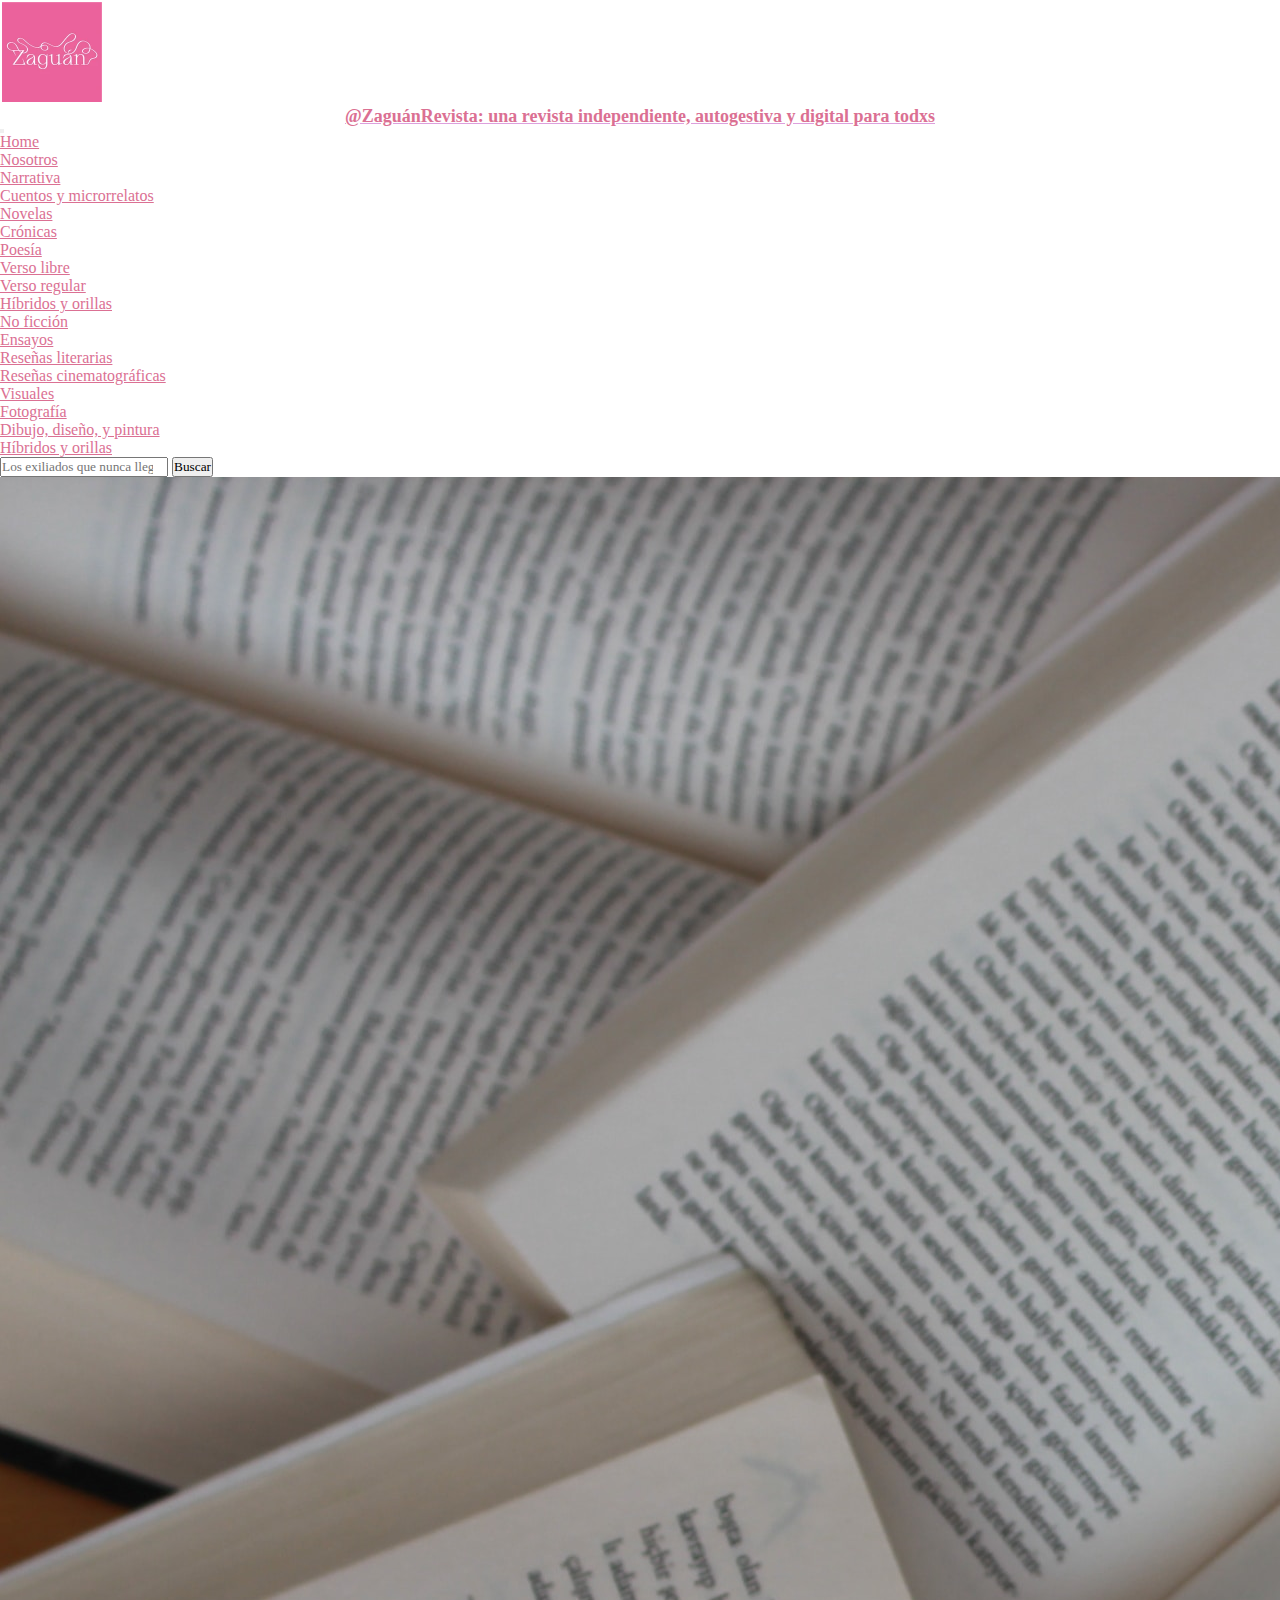
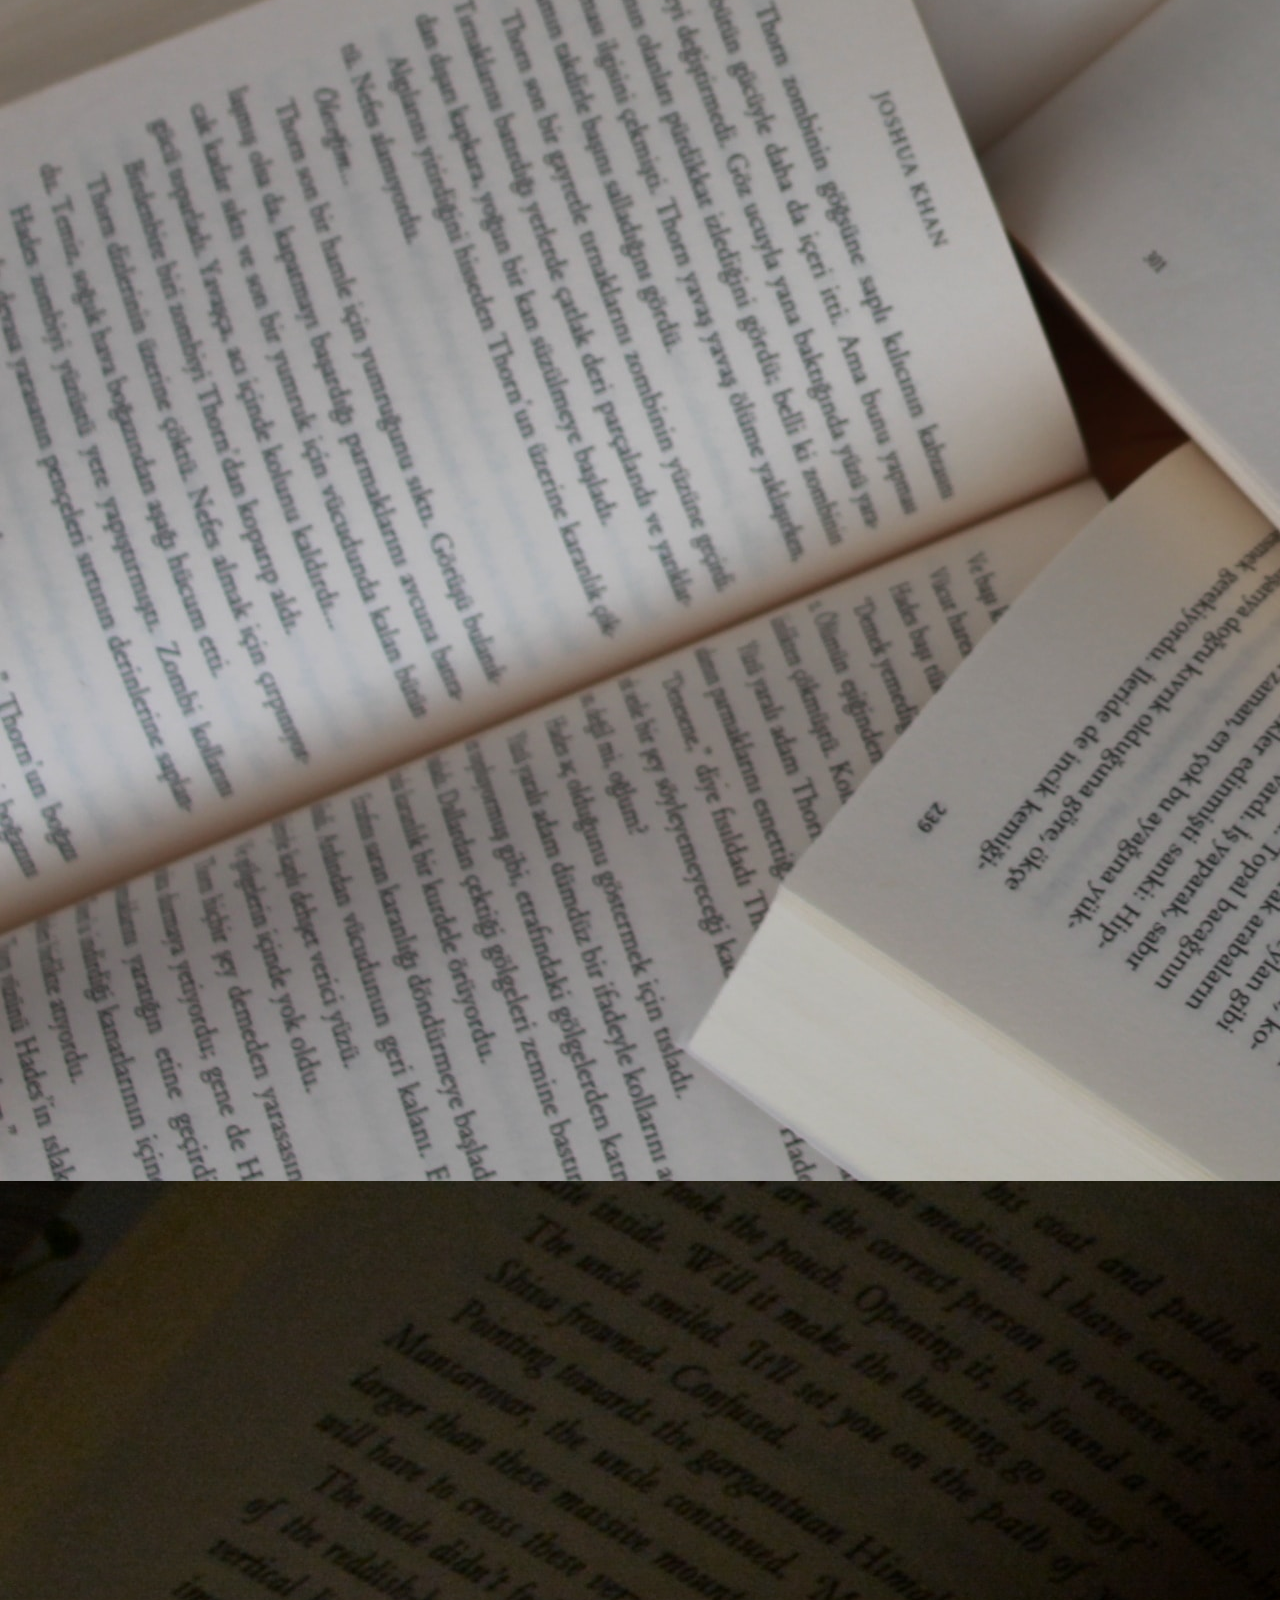
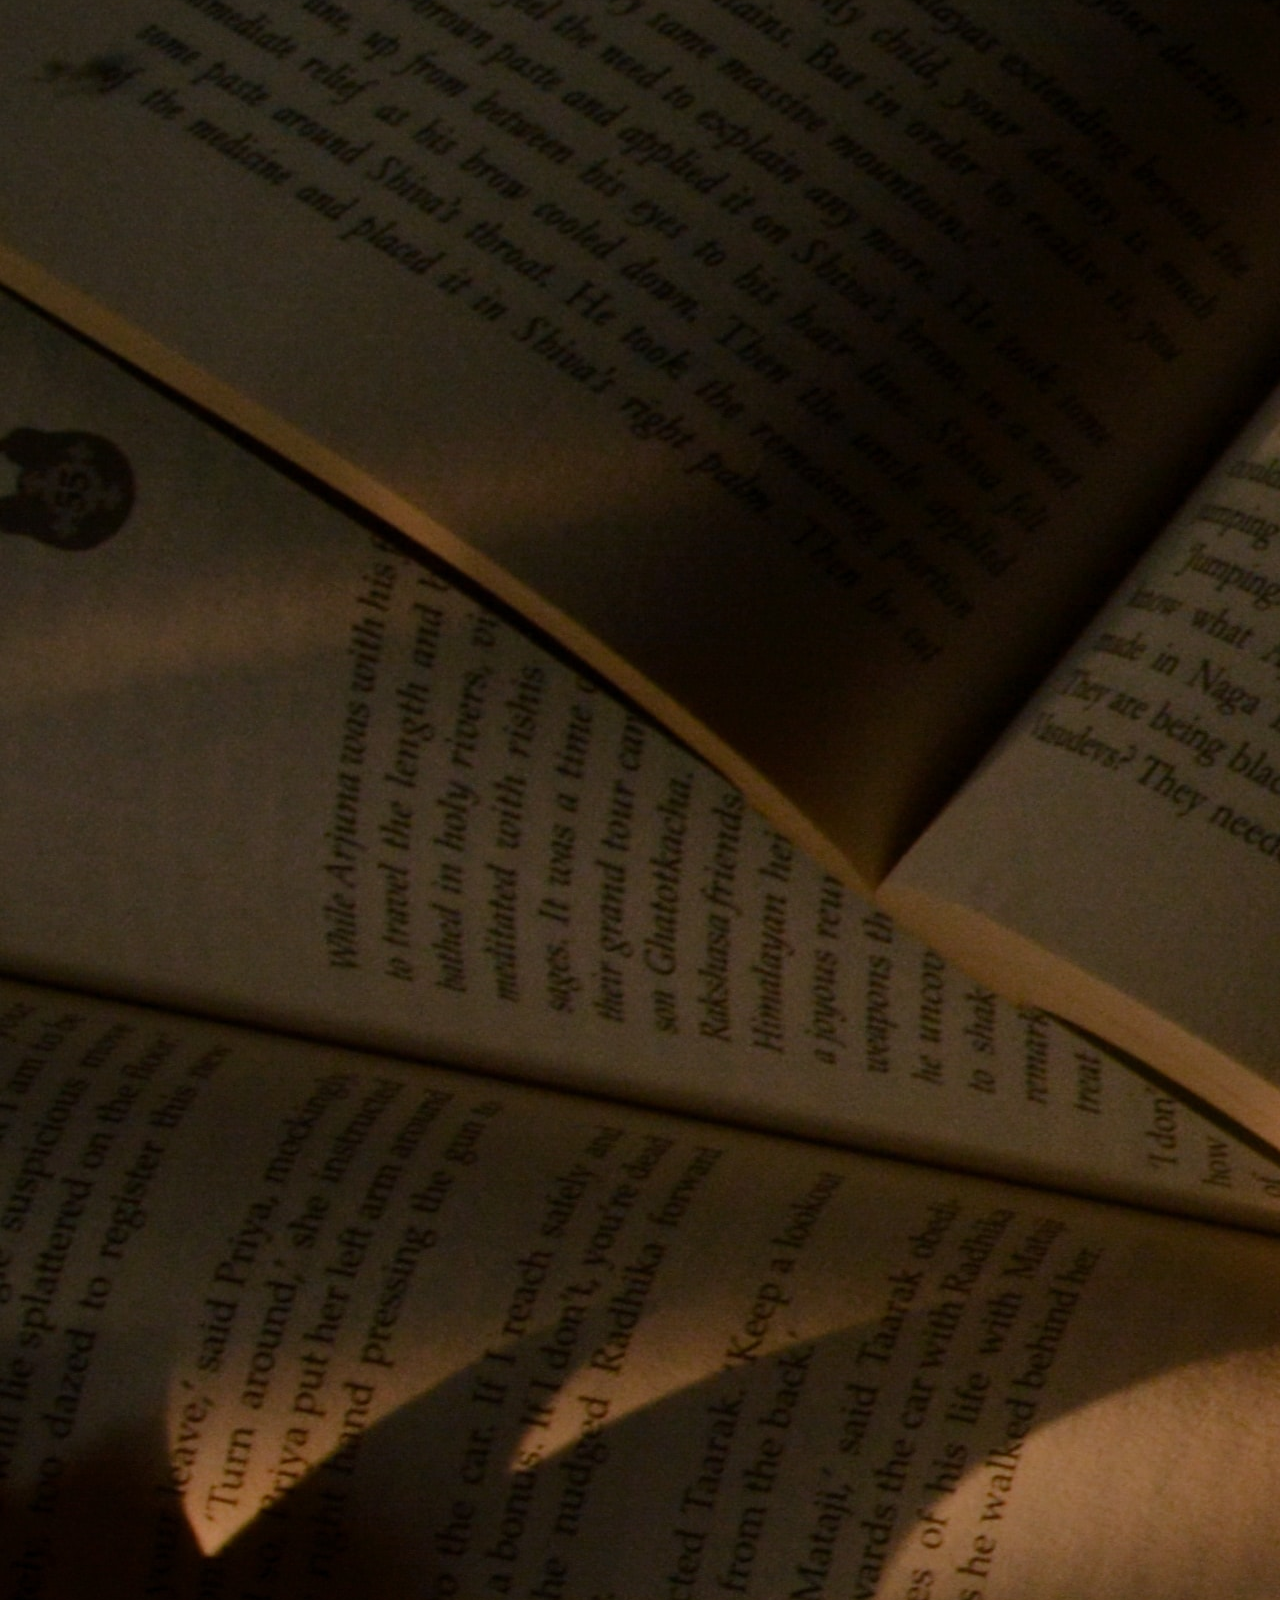
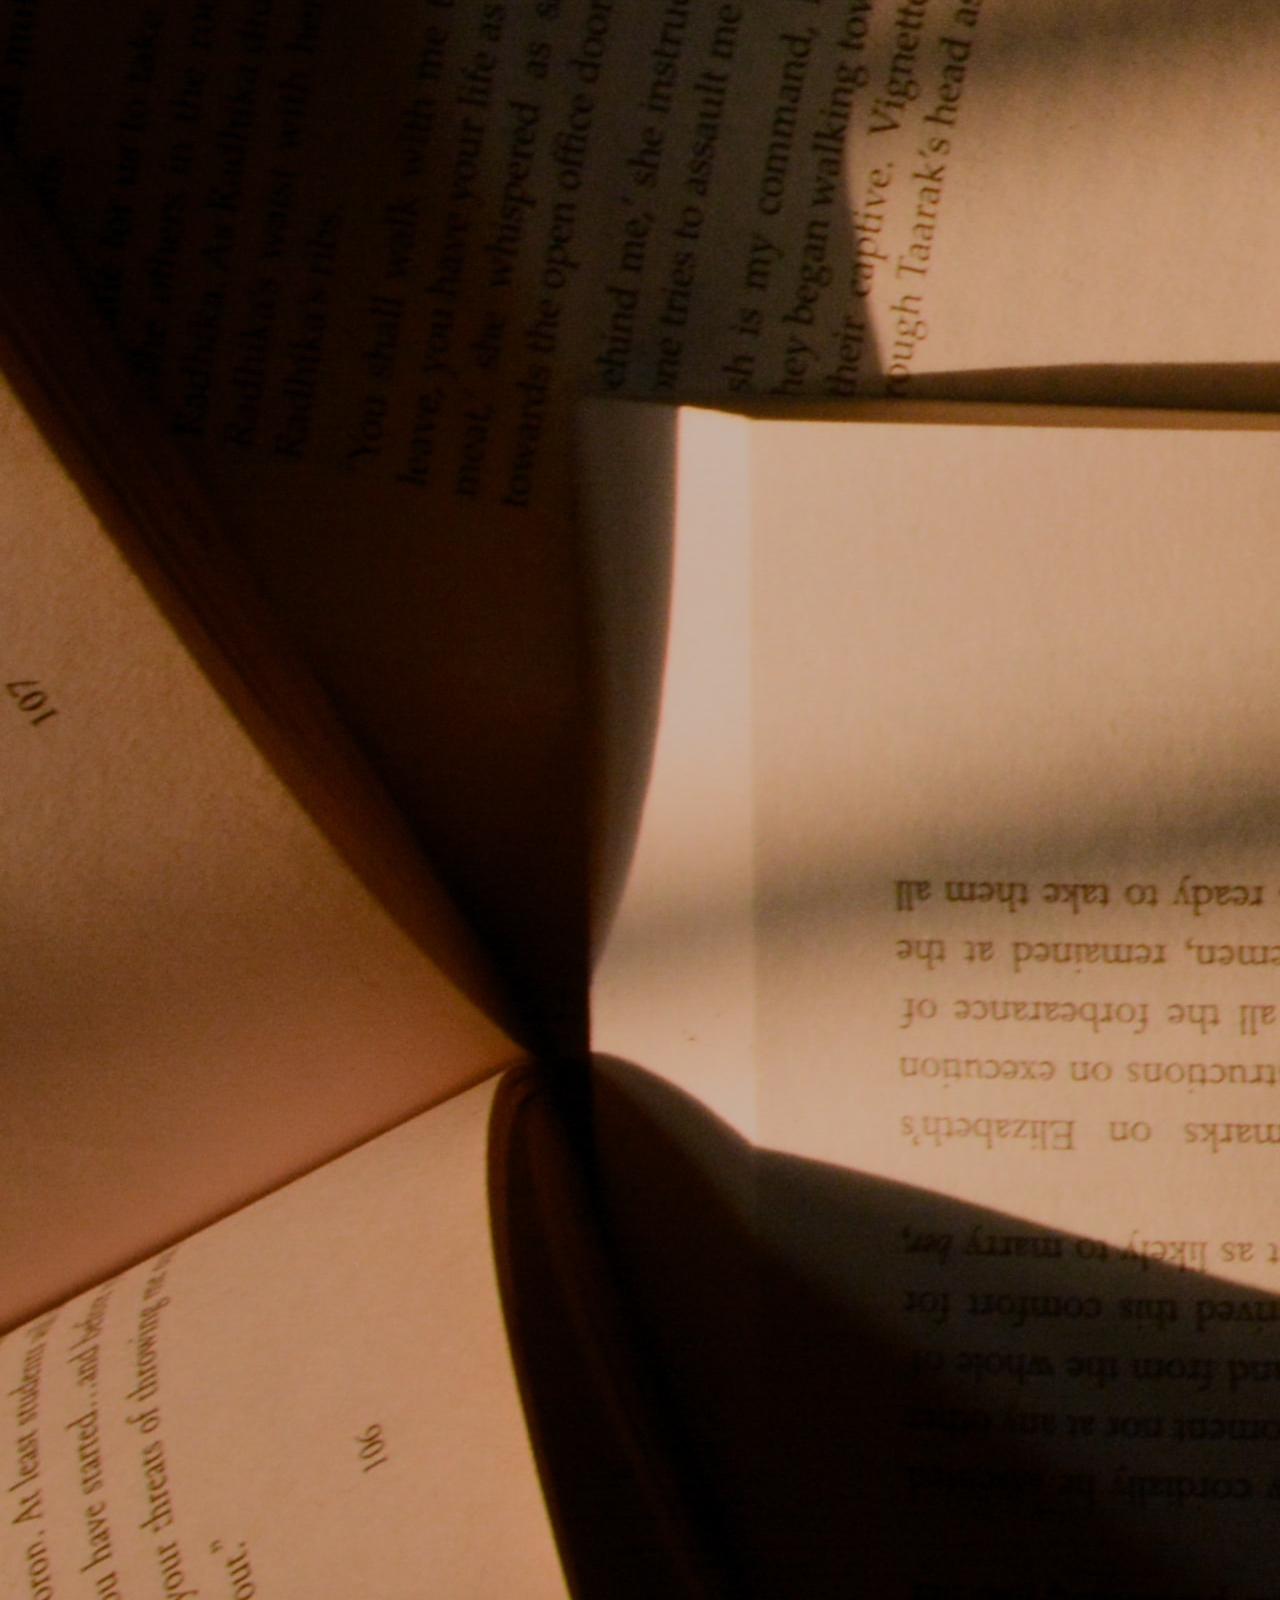
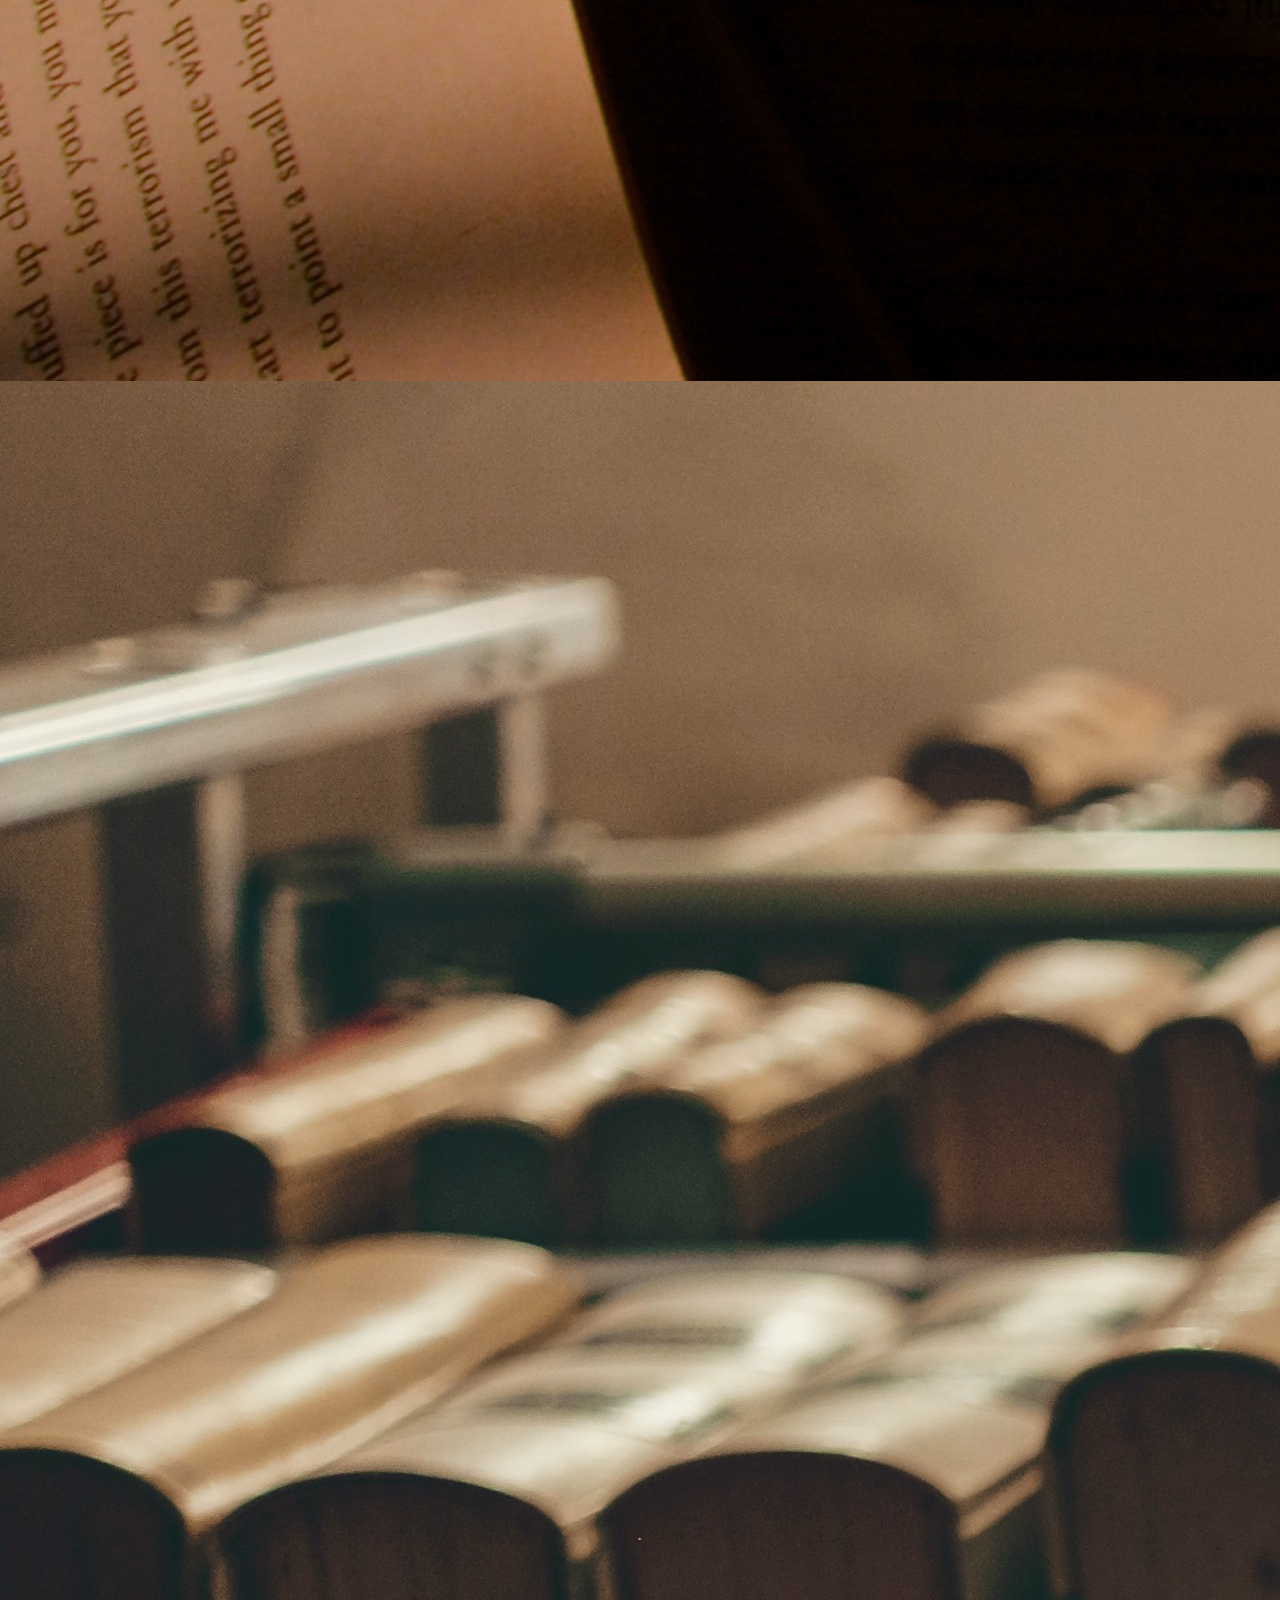
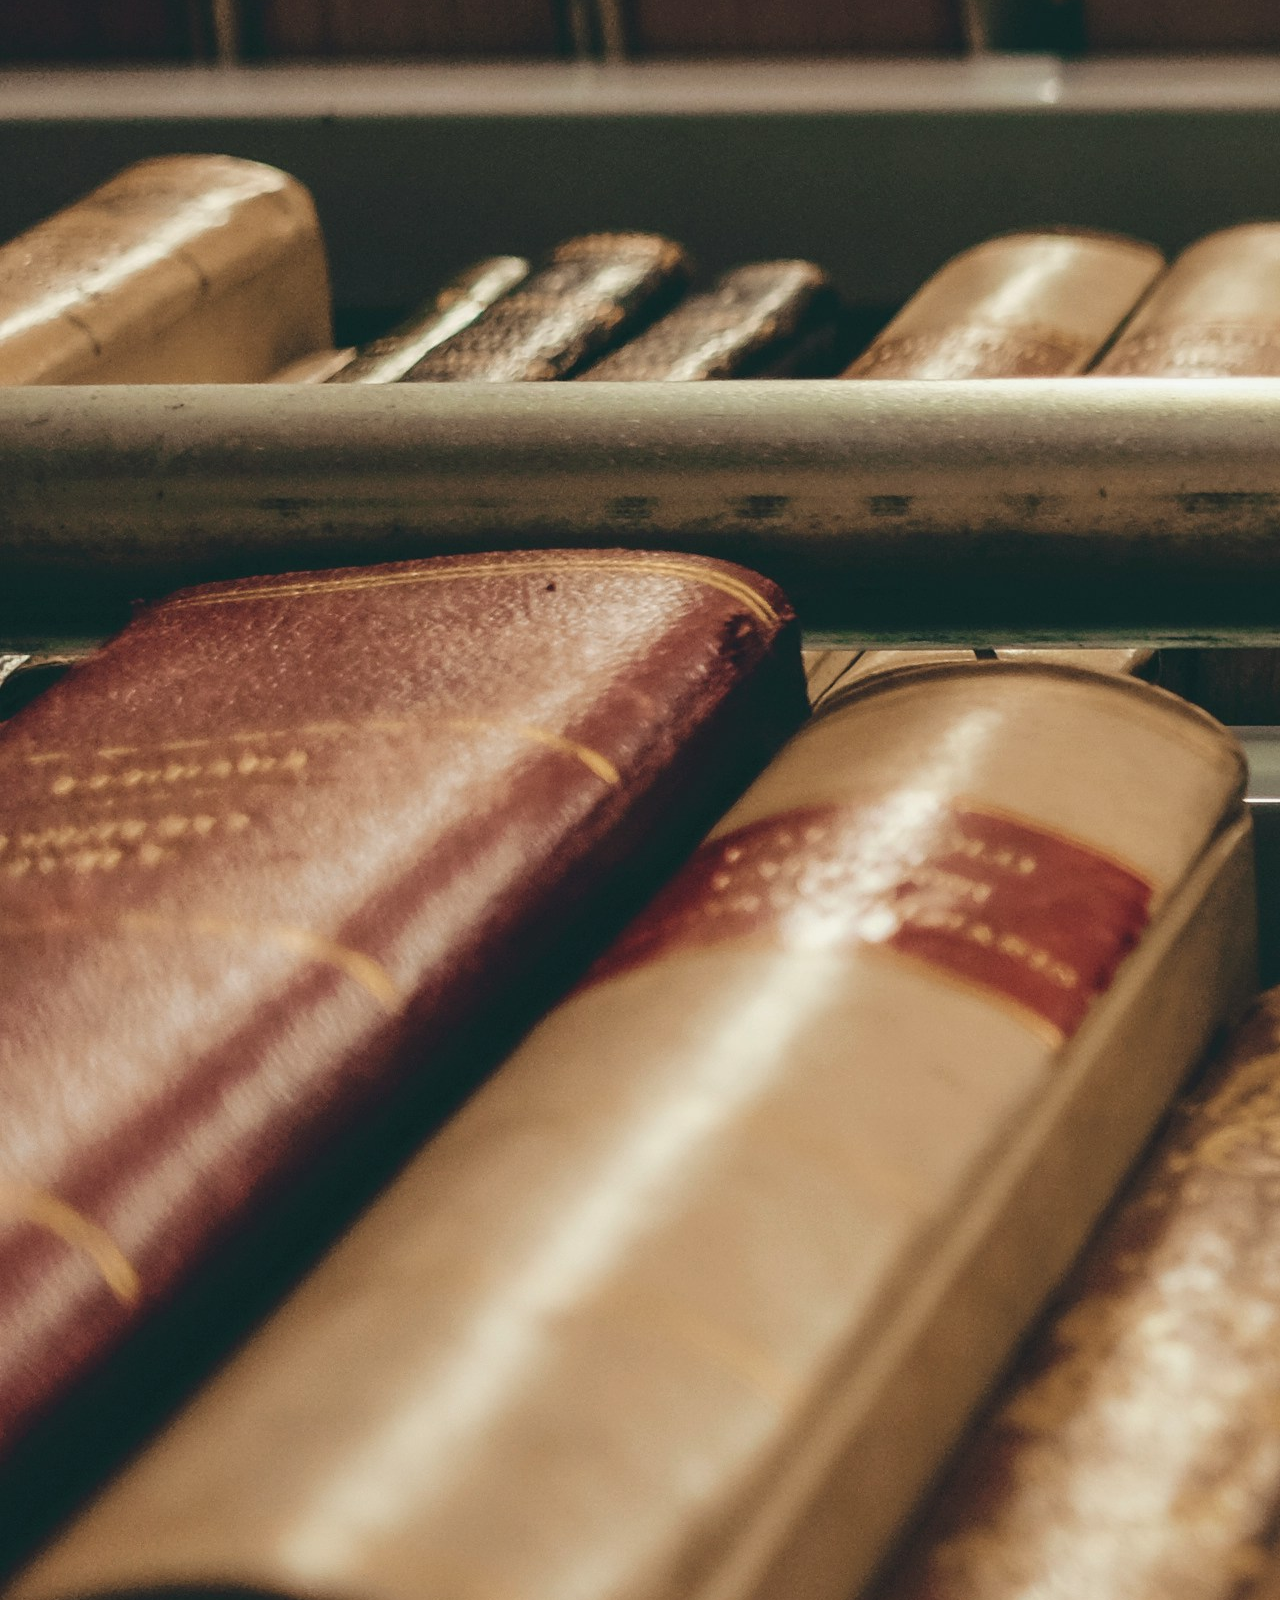
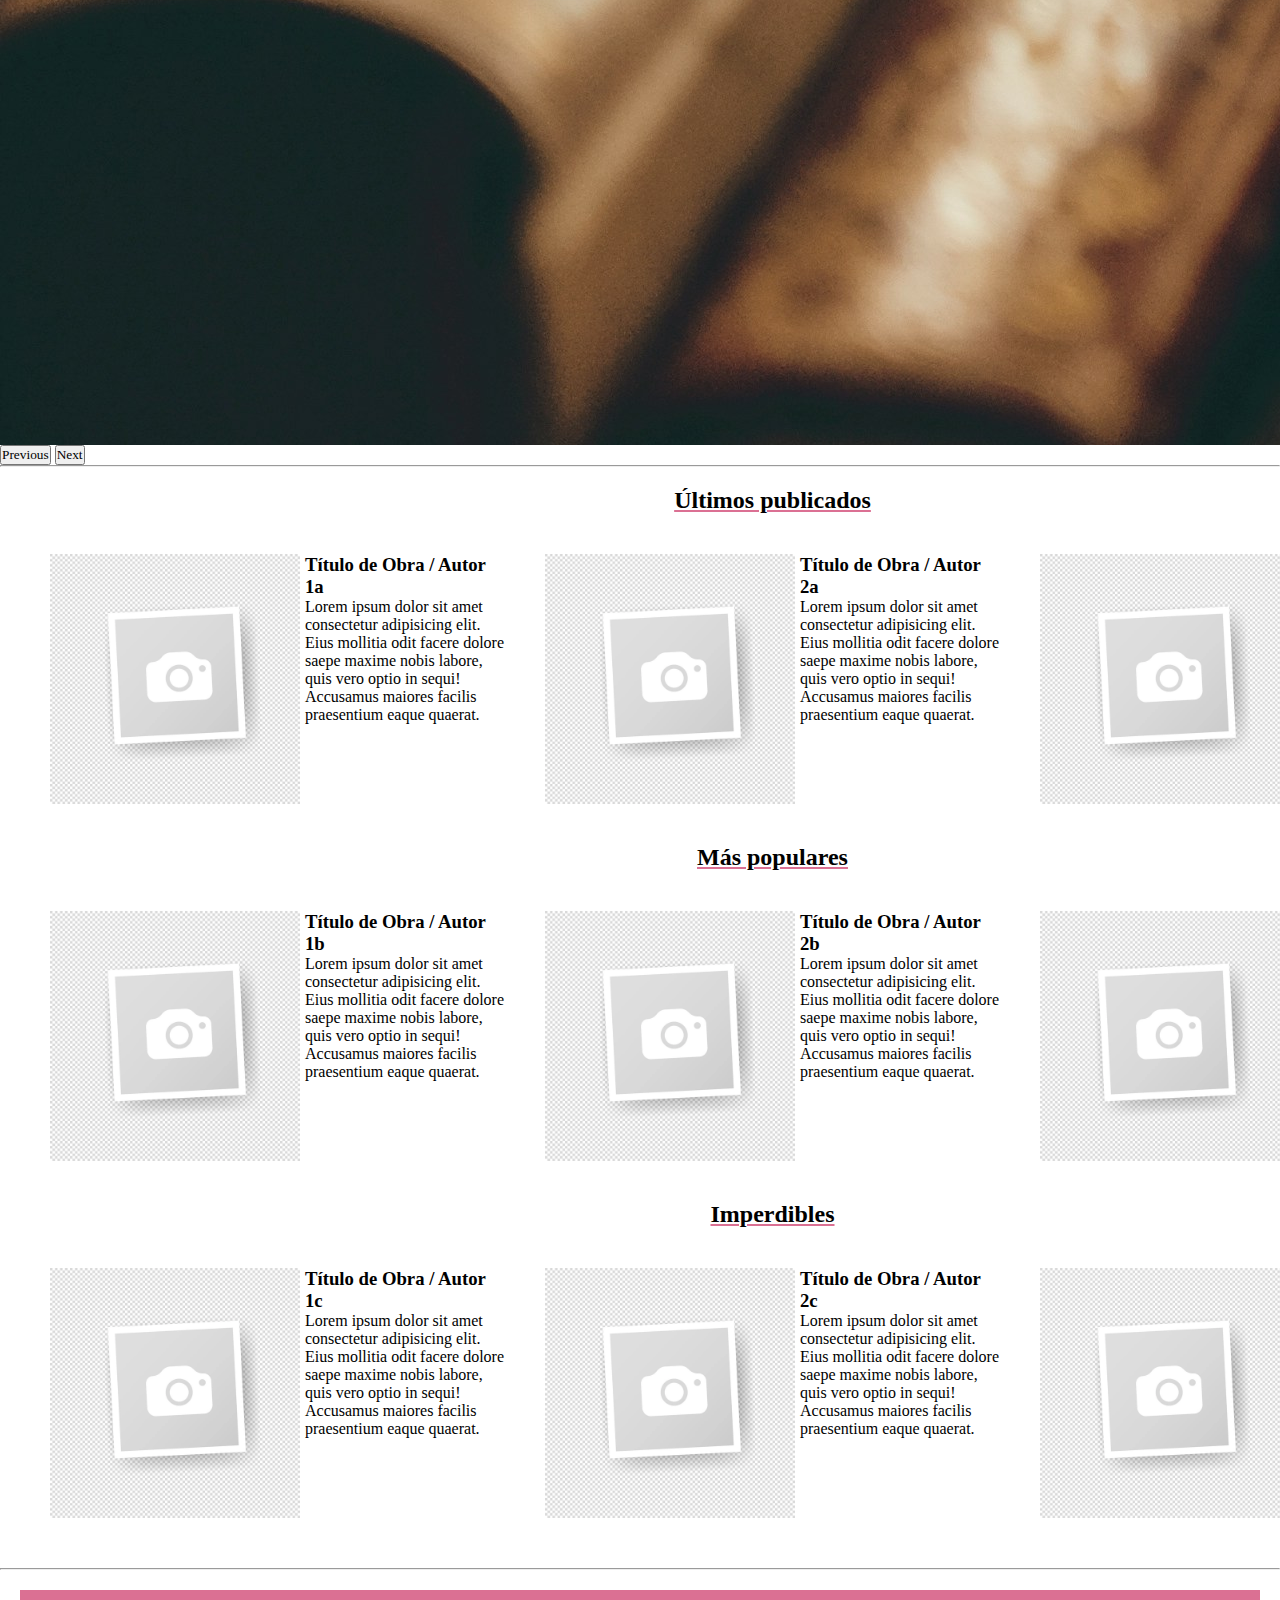
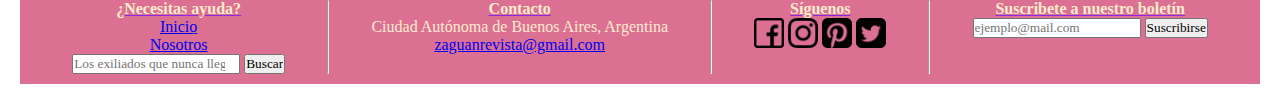
==== index.html @ 5e4cba01 "agregamos pagina Nosotros y otros cambios" ====
<html lang="en">
<head>
    <meta charset="UTF-8">
    <meta name="viewport" content="width=device-width, initial-scale=1.0">
    <!-- SEO -->
    <title>ZaguánRevista</title>
    <meta name="description" content="ZaguánRevista existe para lxs artistas que desean darse a conocer; es un espacio digital, cultural y autogestivo donde el arte es difundido por artistas que buscan una entrada al campo de las artes. Si te interesa mostrarte o leer ¡acompañanos!">
    <meta name="keywords" content="literatura, arte, libros, novelas, cuento, revistas, poemas, autor, borges, cultura, leer">
    <link rel="shortcut icon" href="./img/icon.jpeg" type="image/x-icon">
    <!-- Bootstrap CSS -->
    <link href="https://cdn.jsdelivr.net/npm/bootstrap@5.3.2/dist/css/bootstrap.min.css" rel="stylesheet" integrity="sha384-T3c6CoIi6uLrA9TneNEoa7RxnatzjcDSCmG1MXxSR1GAsXEV/Dwwykc2MPK8M2HN" crossorigin="anonymous">
    <!-- CSS -->
    <link rel="stylesheet" href="./css/styles.css">
    <!-- SCSS -->
    <link rel="stylesheet" href="./scss/main.css">
</head>

<body>

    <!-- ENCABEZADO DE PÁGINA-->
    <header id="header">
      <nav class="navbar navbar-expand-lg py3 bg-light text-custom">
          <div class="container-fluid">
            <div id="logo" class="d-flex">
                  <a class="navbar-brand text-custom d-inline-flex justify-content-start p-2 align-items-center" href="./index.html">
                      <img src="./img/logo.png" alt="logo">
                      <h1>@ZaguánRevista: una revista independiente, autogestiva y digital para todxs</h1>
                  </a>
              </div>
              
            <button class="navbar-toggler" type="button" data-bs-toggle="collapse" data-bs-target="#navbarSupportedContent" aria-controls="navbarSupportedContent" aria-expanded="false" aria-label="Toggle navigation">
              <span class="navbar-toggler-icon"></span>
            </button>
            <div class="collapse navbar-collapse" id="navbarSupportedContent">
              <ul class="navbar-nav p-2 ms-auto mb-2 mb-lg-0">
                <li class="nav-item">
                  <a class="nav-link text-custom" aria-current="page" href="./index.html">Home</a>
                </li>
                <li class="nav-item">
                  <a class="nav-link text-custom" href="./pages/nosotros.html">Nosotros</a>
                </li>
                <li class="nav-item dropdown">
                  <a class="nav-link dropdown-toggle text-custom" href="./pages/narrativa.html" role="button" data-bs-toggle="dropdown" aria-expanded="false">
                    Narrativa
                  </a>
                  <ul class="dropdown-menu">
                    <li><a class="dropdown-item text-custom" href="./pages/narrativa.html">Cuentos y microrrelatos</a></li>
                    <li><a class="dropdown-item text-custom" href="./pages/narrativa.html">Novelas</a></li>
                    <li><a class="dropdown-item text-custom" href="./pages/narrativa.html">Crónicas</a></li>
                  </ul>
                </li>
                <li class="nav-item dropdown">
                  <a class="nav-link dropdown-toggle text-custom" href="./pages/poesia.html" role="button" data-bs-toggle="dropdown" aria-expanded="false">
                    Poesía
                  </a>
                  <ul class="dropdown-menu">
                    <li><a class="dropdown-item text-custom" href="./pages/poesia.html">Verso libre</a></li>
                    <li><a class="dropdown-item text-custom" href="./pages/poesia.html">Verso regular</a></li>
                    <li><a class="dropdown-item text-custom" href="./pages/poesia.html">Híbridos y orillas</a></li>
                  </ul>
                </li>
                <li class="nav-item dropdown">
                  <a class="nav-link dropdown-toggle text-custom" href="./no_ficcion.html" role="button" data-bs-toggle="dropdown" aria-expanded="false">
                    No ficción
                  </a>
                  <ul class="dropdown-menu">
                    <li><a class="dropdown-item text-custom" href="./pages/no_ficcion.html">Ensayos</a></li>
                    <li><a class="dropdown-item text-custom" href="./pages/no_ficcion.html">Reseñas literarias</a></li>
                    <li><a class="dropdown-item text-custom" href="./pages/no_ficcion.html">Reseñas cinematográficas</a></li>
                  </ul>
                </li>
                <li class="nav-item dropdown">
                  <a class="nav-link dropdown-toggle text-custom" href="./pages/visuales.html" role="button" data-bs-toggle="dropdown" aria-expanded="false">
                    Visuales
                  </a>
                  <ul class="dropdown-menu">
                    <li><a class="dropdown-item text-custom" href="./pages/visuales.html">Fotografía</a></li>
                    <li><a class="dropdown-item text-custom" href="./pages/visuales.html">Dibujo, diseño, y pintura</a></li>
                    <li><a class="dropdown-item text-custom" href="./pages/visuales.html">Híbridos y orillas</a></li>
                  </ul>
                </li>
              </ul>
              <form class="d-flex" role="search">
                <input class="form-control me-2" type="search" placeholder="Los exiliados que nunca llegaron" aria-label="Search">
                <button class="btn btn-outline-dark" type="submit">Buscar</button>
              </form>
            </div>
          </div>
        </nav>
  
  
      <div class="container-fluid" mb-5>
          <div class="row justify-content-center" >
              <div id="carouselExampleAutoplaying" class="carousel slide" data-bs-ride="carousel">
                 <div class="carousel-inner">
                      <div class="carousel-item active">
                          <img src="./img/img_01.jpg" class="d-block w-100" alt="...">
                      </div>
                      <div class="carousel-item">
                          <img src="./img/img_02.jpg" class="d-block w-100" alt="...">
                      </div>
                      <div class="carousel-item">
                          <img src="./img/img_03.jpg" class="d-block w-100" alt="...">
                      </div>
                  </div>
                  <button class="carousel-control-prev" type="button" data-bs-target="#carouselExampleAutoplaying" data-bs-slide="prev">
                      <span class="carousel-control-prev-icon" aria-hidden="true"></span>
                      <span class="visually-hidden">Previous</span>
                  </button>
                  <button class="carousel-control-next" type="button" data-bs-target="#carouselExampleAutoplaying" data-bs-slide="next">
                      <span class="carousel-control-next-icon" aria-hidden="true"></span>
                      <span class="visually-hidden">Next</span>
                  </button>
              </div>
          </div>
      </div>
  </header>
  <hr class="my-4">
  
    <!-- CUERPO DE PÁGINA -->
    <main id="grid_main"> 
        <h2>Últimos publicados</h2>
        <section class="grid_genero"> 
          <a href="#"><article class="flex_article">
            <img src="./img/ejemplo.jpg" alt="1a">
            <div class="flex_contenido">
              <h3>Título de Obra / Autor 1a </h3>
              <p>Lorem ipsum dolor sit amet consectetur adipisicing elit. Eius mollitia odit facere dolore saepe maxime nobis labore, quis vero optio in sequi! Accusamus maiores facilis praesentium eaque quaerat.</p>
            </div>
          </article></a>
          <a href=""><article class="flex_article">
            <img src="./img/ejemplo.jpg" alt="2a">
            <div class="flex_contenido">
              <h3>Título de Obra / Autor 2a </h3>
              <p>Lorem ipsum dolor sit amet consectetur adipisicing elit. Eius mollitia odit facere dolore saepe maxime nobis labore, quis vero optio in sequi! Accusamus maiores facilis praesentium eaque quaerat.</p>
            </div>
          </article></a>
          <a href=""><article class="flex_article">
            <img src="./img/ejemplo.jpg" alt="3a">
            <div class="flex_contenido">
              <h3>Título de Obra / Autor 3a </h3>
              <p>Lorem ipsum dolor sit amet consectetur adipisicing elit. Eius mollitia odit facere dolore saepe maxime nobis labore, quis vero optio in sequi! Accusamus maiores facilis praesentium eaque quaerat.</p>
            </div>
          </article></a>
        </section>            
        <h2>Más populares</h2>
        <section class="grid_genero">
          <a href="#"><article class="flex_article">
            <img src="./img/ejemplo.jpg" alt="1a">
            <div class="flex_contenido">
              <h3>Título de Obra / Autor 1b </h3>
              <p>Lorem ipsum dolor sit amet consectetur adipisicing elit. Eius mollitia odit facere dolore saepe maxime nobis labore, quis vero optio in sequi! Accusamus maiores facilis praesentium eaque quaerat.</p>
            </div>
          </article></a>
          <a href=""><article class="flex_article">
            <img src="./img/ejemplo.jpg" alt="2b">
            <div class="flex_contenido">
              <h3>Título de Obra / Autor 2b </h3>
              <p>Lorem ipsum dolor sit amet consectetur adipisicing elit. Eius mollitia odit facere dolore saepe maxime nobis labore, quis vero optio in sequi! Accusamus maiores facilis praesentium eaque quaerat.</p>
            </div>
          </article></a>
          <a href=""><article class="flex_article">
            <img src="./img/ejemplo.jpg" alt="1b">
            <div class="flex_contenido">
              <h3>Título de Obra / Autor 3b </h3>
              <p>Lorem ipsum dolor sit amet consectetur adipisicing elit. Eius mollitia odit facere dolore saepe maxime nobis labore, quis vero optio in sequi! Accusamus maiores facilis praesentium eaque quaerat.</p>
            </div>
          </article></a>
        </section>
        <h2>Imperdibles</h2>
        <section class="grid_genero">
          <a href=""><article class="flex_article">
            <img src="./img/ejemplo.jpg" alt="1a">
            <div class="flex_contenido">
              <h3>Título de Obra / Autor 1c </h3>
              <p>Lorem ipsum dolor sit amet consectetur adipisicing elit. Eius mollitia odit facere dolore saepe maxime nobis labore, quis vero optio in sequi! Accusamus maiores facilis praesentium eaque quaerat.</p>
            </div>
          </article></a>
          <a href=""><article class="flex_article">
            <img src="./img/ejemplo.jpg" alt="1a">
            <div class="flex_contenido">
              <h3>Título de Obra / Autor 2c </h3>
              <p>Lorem ipsum dolor sit amet consectetur adipisicing elit. Eius mollitia odit facere dolore saepe maxime nobis labore, quis vero optio in sequi! Accusamus maiores facilis praesentium eaque quaerat.</p>
            </div>
          </article></a>         
          <a href=""><article class="flex_article">
            <img src="./img/ejemplo.jpg" alt="1a">
            <div class="flex_contenido">
              <h3>Título de Obra / Autor 3c </h3>
              <p>Lorem ipsum dolor sit amet consectetur adipisicing elit. Eius mollitia odit facere dolore saepe maxime nobis labore, quis vero optio in sequi! Accusamus maiores facilis praesentium eaque quaerat.</p>
            </div>
          </article></a>
        </section>
    </main>
    <hr class="my-4">

    <!-- PIE DE PÁGINA -->
    <footer id="footer">
        <div class="pie">
            <h4>¿Necesitas ayuda?</h4>
            <p><a href="index.html">Inicio</a></p>
            <p><a href="./pages/nosotros.html">Nosotros</a></p>
            <input type="search" name="buscar" id="buscar" placeholder="Los exiliados que nunca llegaron"> <input type="submit" value="Buscar">
        </div>
        <hr class="my-4">
        <div class="pie">
            <h4>Contacto</h4>
           <p>Ciudad Autónoma de Buenos Aires, Argentina</p>
            <p><a href="mailto:zaguanrevista@gmail.com">zaguanrevista@gmail.com</a></p>
        </div>
        <hr class="my-4">
        <div class="pie">
            <h4>Síguenos</h4>
            <a href="https://www.facebook.com/"><img src="./img/facebook.png" alt="facebook" class="redes"></a>
            <a href="https://www.instagram.com/zaguanrevista/"><img src="./img/instagram.png" alt="instagram" class="redes"></a>
            <a href="https://ar.pinterest.com/"><img src="./img/pinterest.png" alt="pinterest" class="redes"></a>
            <a href="https://twitter.com/"><img src="./img/twitter.png" alt="twitter" class="redes"></a>
        </div>
        <hr class="my-4">
        <div class="pie">
            <h4>Suscribete a nuestro boletín</h4>
            <input type="email" name="mail" id="mail" placeholder="ejemplo@mail.com">
            <input type="button" value="Suscribirse">
        </div>
    </footer>

    <!-- Bootstrap JS -->
    <script src="https://cdn.jsdelivr.net/npm/bootstrap@5.3.2/dist/js/bootstrap.bundle.min.js" integrity="sha384-C6RzsynM9kWDrMNeT87bh95OGNyZPhcTNXj1NW7RuBCsyN/o0jlpcV8Qyq46cDfL" crossorigin="anonymous"></script>
</body>
</html>
---- css/styles.css ----
* {
 margin: 0;
 padding: 0;
 font-family: 'Times New Roman', Times, serif;
}
---- scss/main.css ----
@charset "UTF-8";
* {
  margin: 0;
  padding: 0;
  font-family: "Times New Roman", Times, serif;
}

/*  <!-- VARIABLES DE PÁGINA--> */
/*  <!-- ENCABEZADO DE PÁGINA--> */
body {
  padding: 0px;
  margin: 0px;
  display: flex;
  flex-direction: column;
}

#header {
  margin: 0px;
}
#header #logo img {
  height: 100px;
  width: 100px;
  border: 2px solid white;
}
#header #menu ul {
  padding: 0px;
  display: flex;
  list-style: none;
  gap: 20px;
  margin-top: 0px;
  justify-content: space-evenly;
  background-color: D889AA;
  color: white;
  border: 2px;
}
#header #menu ul li {
  text-decoration: none;
  background-color: white;
  color: black;
  border: 2px solid black;
  padding: 0px;
  border-radius: 10px;
}
#header #menu ul li a {
  text-decoration: none;
  color: black;
}

.text-custom {
  color: palevioletred;
}

h1 {
  font-size: 18px;
  font-family: "Times New Roman", Times, serif;
  text-wrap: wrap;
  padding: 2px;
  -webkit-text-decoration: underline solid plum;
          text-decoration: underline solid plum;
  text-shadow: black 1px;
  text-align: center;
}

.navbar .navbar-toggler-icon {
  background-image: url("data:image/svg+xml,%3csvg xmlns='http://www.w3.org/2000/svg' viewBox='0 0 30 30'%3e%3cpath stroke='rgba%28219, 112, 147, 1%29' stroke-linecap='round' stroke-miterlimit='10' stroke-width='2' d='M4 7h22M4 15h22M4 23h22'/%3e%3c/svg%3e");
}
.navbar .container-fluid {
  flex-wrap: nowrap;
}

/*  <!-- CUERPO DE PÁGINA--> */
/*     <!-- CUERPO DE PÁGINA --> */
#grid_main {
  width: auto;
  height: auto;
  display: grid;
  padding: 10px;
  gap: 10px;
  margin: 10px;
  grid-template-columns: auto;
  justify-content: space-evenly;
}

.grid_genero {
  width: auto;
  height: auto;
  display: grid;
  padding: 10px;
  gap: 20px;
  margin: 10px;
  grid-template-columns: auto auto auto;
  justify-content: space-evenly;
}
.grid_genero a {
  text-decoration: none;
  color: black;
}

h2 {
  text-align: center;
  -webkit-text-decoration: underline palevioletred;
          text-decoration: underline palevioletred;
}

.flex_article {
  display: flex;
  width: auto;
  height: auto;
  flex-wrap: nowrap;
  flex-direction: row;
  padding: 10px;
  gap: 5px;
  justify-content: space-evenly;
}
.flex_article:hover {
  transform: scale(1.1);
  transition: transform 0.3s ease;
}
.flex_article img {
  width: 250px;
  height: 250px;
}

.flex_contenido {
  width: 200px;
  height: 250px;
}

.flex_article_visuales {
  display: flex;
  width: auto;
  height: auto;
  flex-wrap: nowrap;
  flex-direction: column;
  padding: 10px;
  gap: 5px;
  justify-content: space-evenly;
}
.flex_article_visuales:hover {
  transform: scale(1.1);
  transition: transform 0.3s ease;
}
.flex_article_visuales img {
  width: 250px;
  height: 250px;
}

.flex_contenido_visuales {
  width: 200px;
  height: 250px;
}

/*     <!-- CUERPO DE PÁGINA NOSOTROS--> */
#grid_nosotros {
  width: auto;
  height: auto;
  display: grid;
  padding: 10px;
  gap: 10px;
  margin: 10px;
  grid-template-columns: auto;
  justify-content: space-evenly;
}
#grid_nosotros .flex_info {
  display: flex;
  flex-direction: row;
  gap: 30px;
  margin: 10px;
  padding: 2px;
  align-items: center;
  justify-content: space-around;
}

.grid_texto {
  width: 250px;
  height: auto;
  text-wrap: wrap;
  background-color: plum;
  border-style: solid seashell;
  padding: 10px;
  margin: 10px;
  align-items: center;
}

.grid_texto p {
  width: 230px;
  height: auto;
  text-wrap: wrap;
  -webkit-text-decoration: underline seashell;
          text-decoration: underline seashell;
  padding: 10px;
  margin: 10px;
}

.grid_img img {
  width: 400px;
  height: auto;
}

/*  <!-- PIE DE PÁGINA--> */
/*     <!-- PIE DE PÁGINA --> */
#footer {
  display: flex;
  background-color: palevioletred;
  margin: 20px;
  padding: 10px;
  flex-direction: row;
  justify-content: space-evenly;
  color: blanchedalmond;
  font-size: medium;
  text-align: center;
}
#footer img {
  width: 30px;
  height: 30px;
}
#footer img:hover {
  transform: scale(1.1);
  transition: transform 0.3s ease;
}

h4 {
  -webkit-text-decoration: underline solid blueviolet;
          text-decoration: underline solid blueviolet;
}

/*  <!-- RESPONSIVE DE PÁGINA--> */
/* Responsive para pantallas chicas/mobile del menu*/
@media (max-width: 768px) {
  .navbar {
    position: fixed;
    top: 0;
    z-index: 1000;
    width: 100%;
  }
}
/* Responsive para pantallas medianas/tablets del menu */
@media (max-width: 1200px) and (min-width: 768px) {
  .navbar {
    position: fixed;
    top: 0;
    z-index: 1000;
    width: 100%;
  }
}
/* Responsive para pantallas chicas/mobile del cuerpo de pagina y articles*/
@media (max-width: 768px) {
  .grid_genero {
    display: grid;
    padding: 10px;
    margin: 10px;
    gap: 10px;
    grid-template-columns: auto;
    justify-content: center;
    align-items: center;
  }
  .flex_article {
    display: flex;
    width: px;
    height: 500px;
    flex-wrap: nowrap;
    flex-direction: column;
    padding: 10px;
    gap: 5px;
    justify-content: center;
    align-items: center;
  }
}
/* Responsive para pantallas medianas/tablets del cuerpo de página y articles */
@media (max-width: 1200px) and (min-width: 768px) {
  .grid_genero {
    display: grid;
    padding: 10px;
    margin: 10px;
    gap: 10px;
    grid-template-columns: auto auto;
    justify-content: center;
    align-items: center;
  }
  .flex_article {
    display: flex;
    width: px;
    height: 500px;
    flex-wrap: nowrap;
    flex-direction: column;
    padding: 10px;
    gap: 5px;
    justify-content: center;
    align-items: center;
  }
}
/* Responsive para pantallas chicas/mobile del footer*/
@media (max-width: 768px) {
  #footer {
    display: flex;
    padding: 10px;
    margin: 10px;
    gap: 10px;
    flex-direction: column;
  }
  .flex_article {
    display: flex;
    width: px;
    height: 500px;
    flex-wrap: nowrap;
    flex-direction: column;
    padding: 10px;
    gap: 5px;
    justify-content: center;
    align-items: center;
  }
}/*# sourceMappingURL=main.css.map */
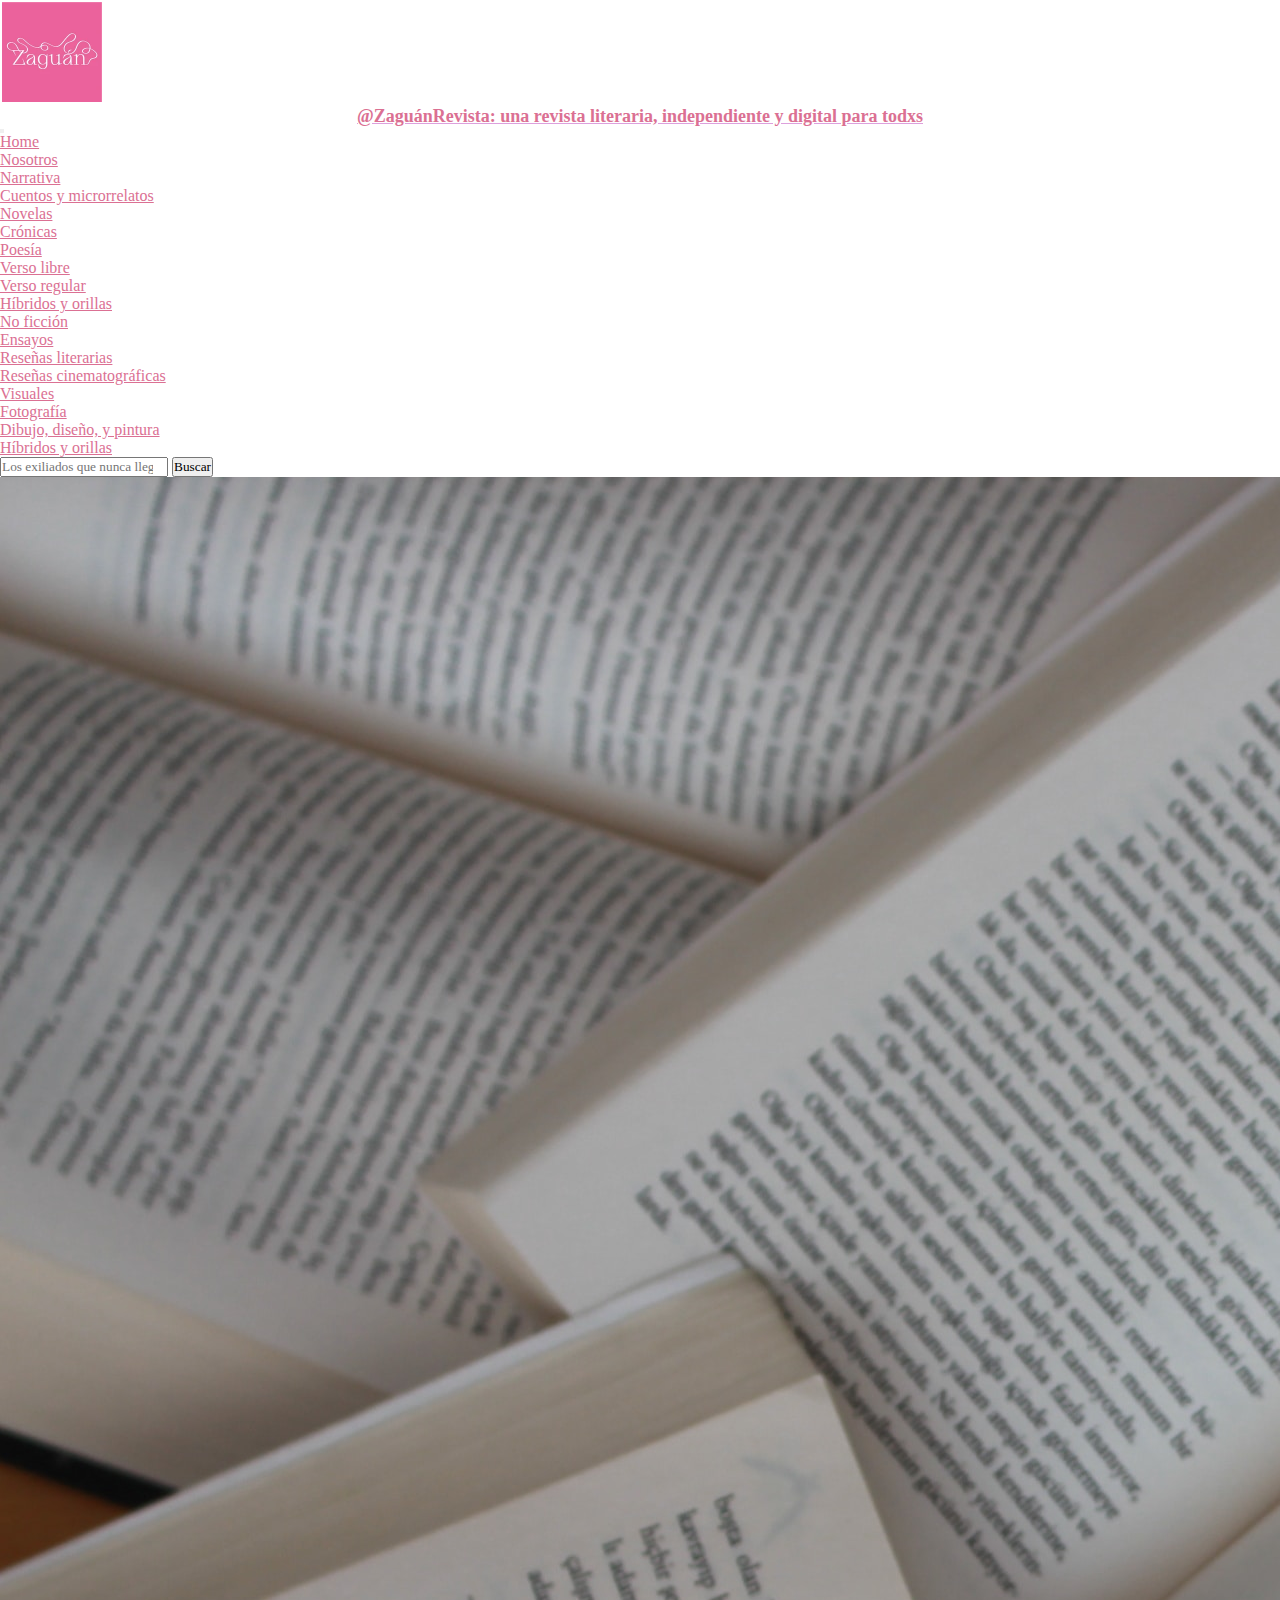
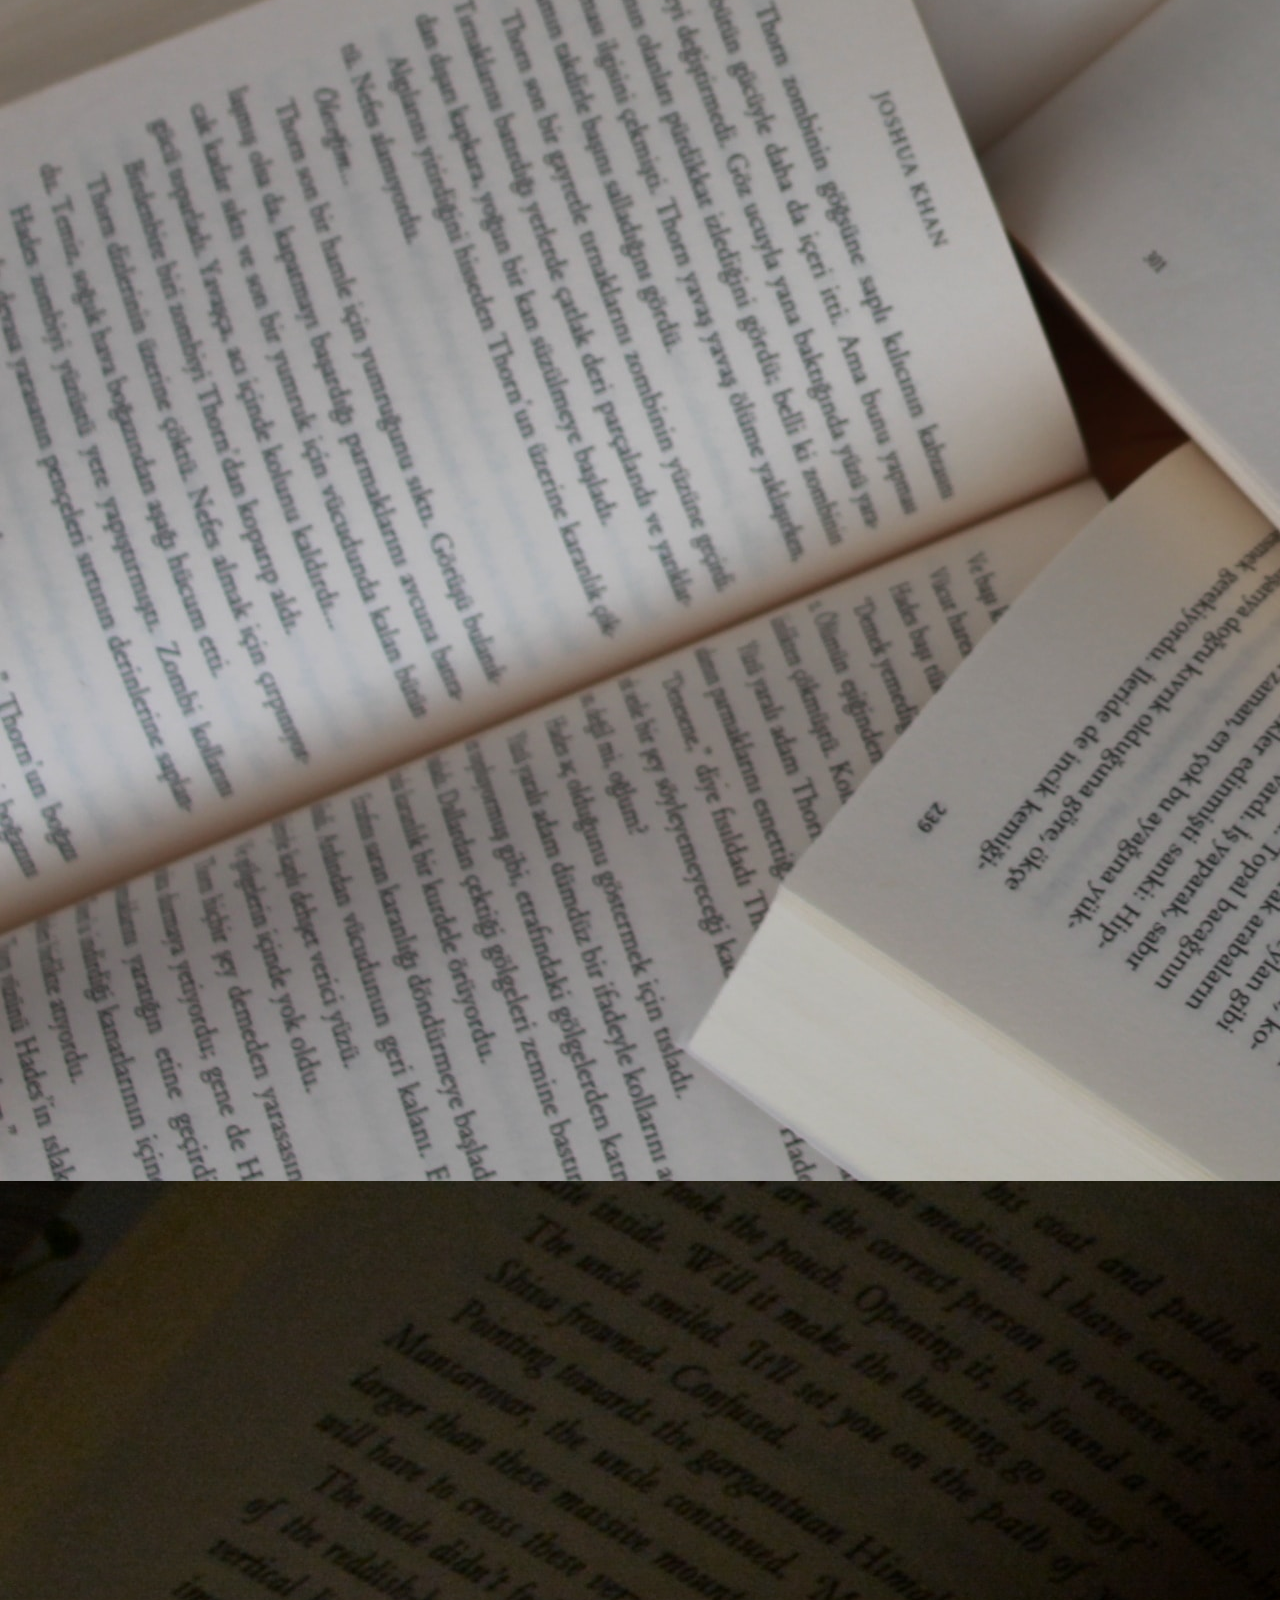
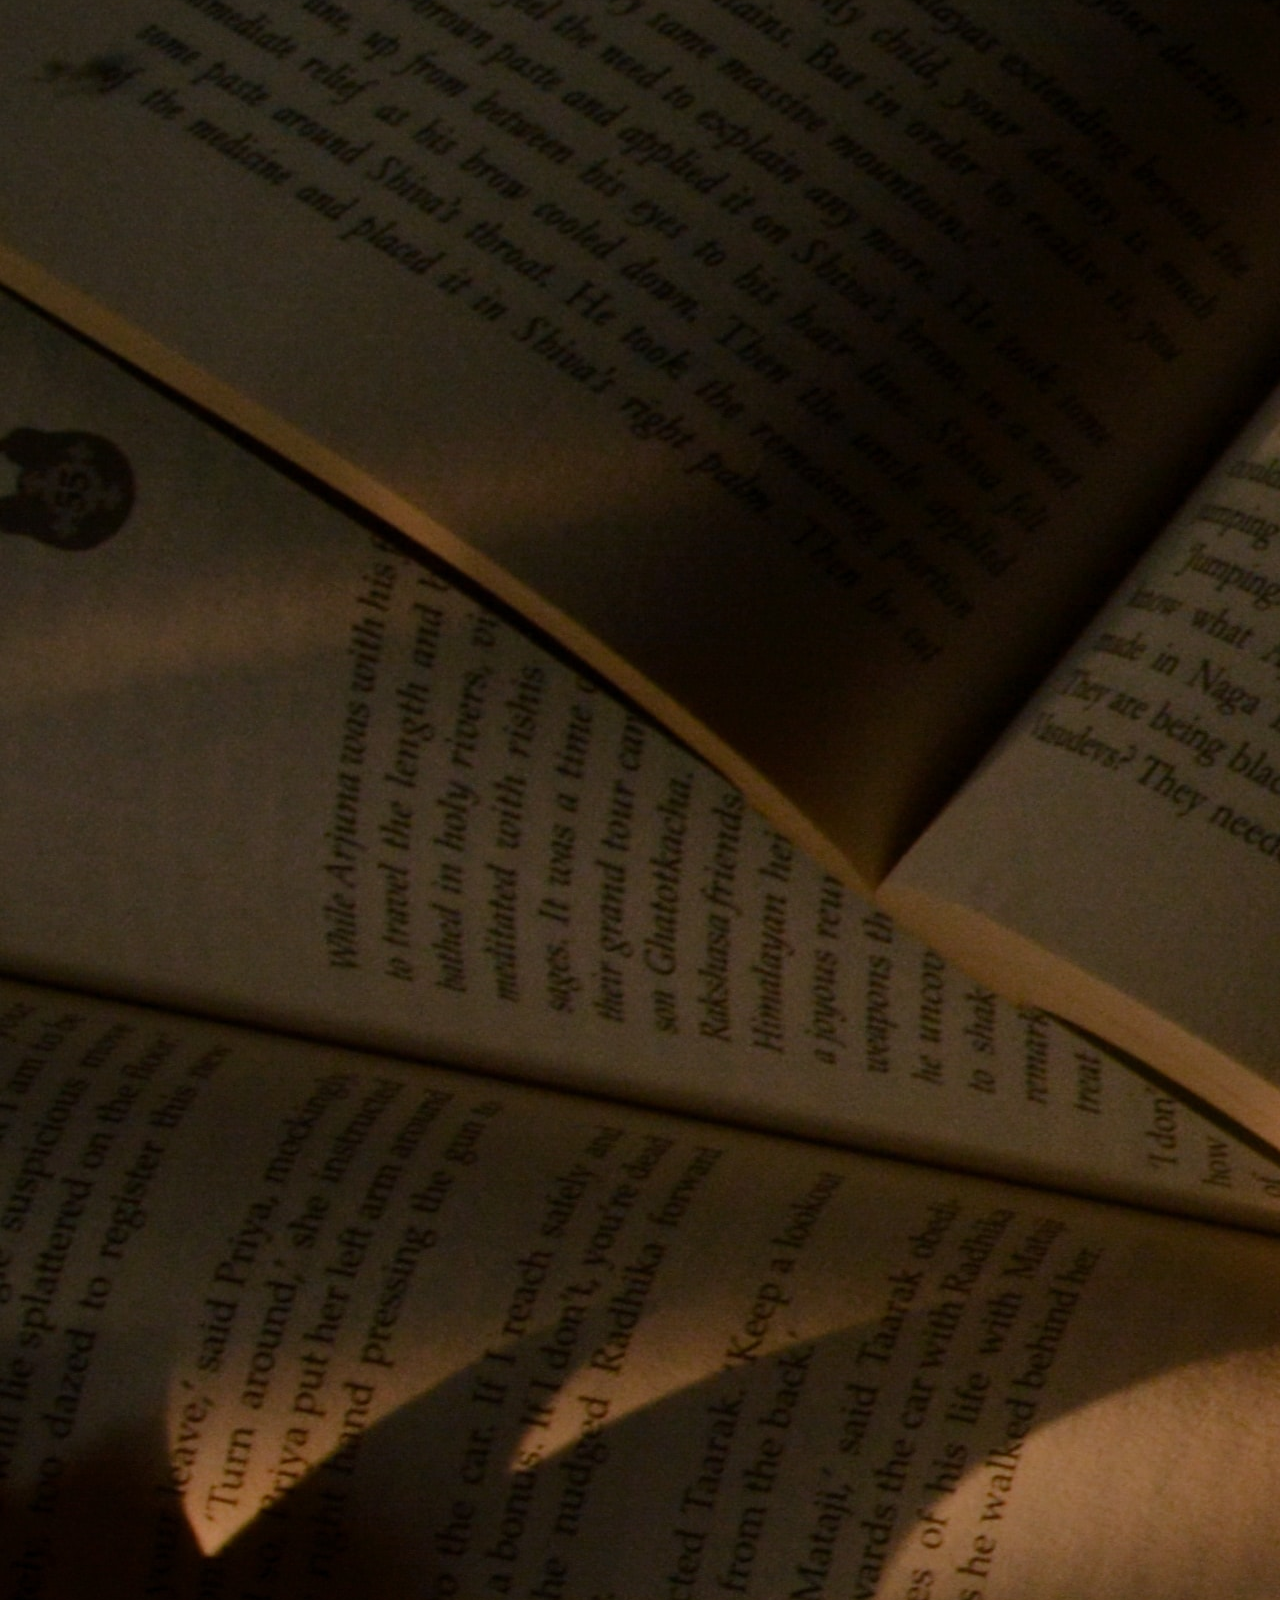
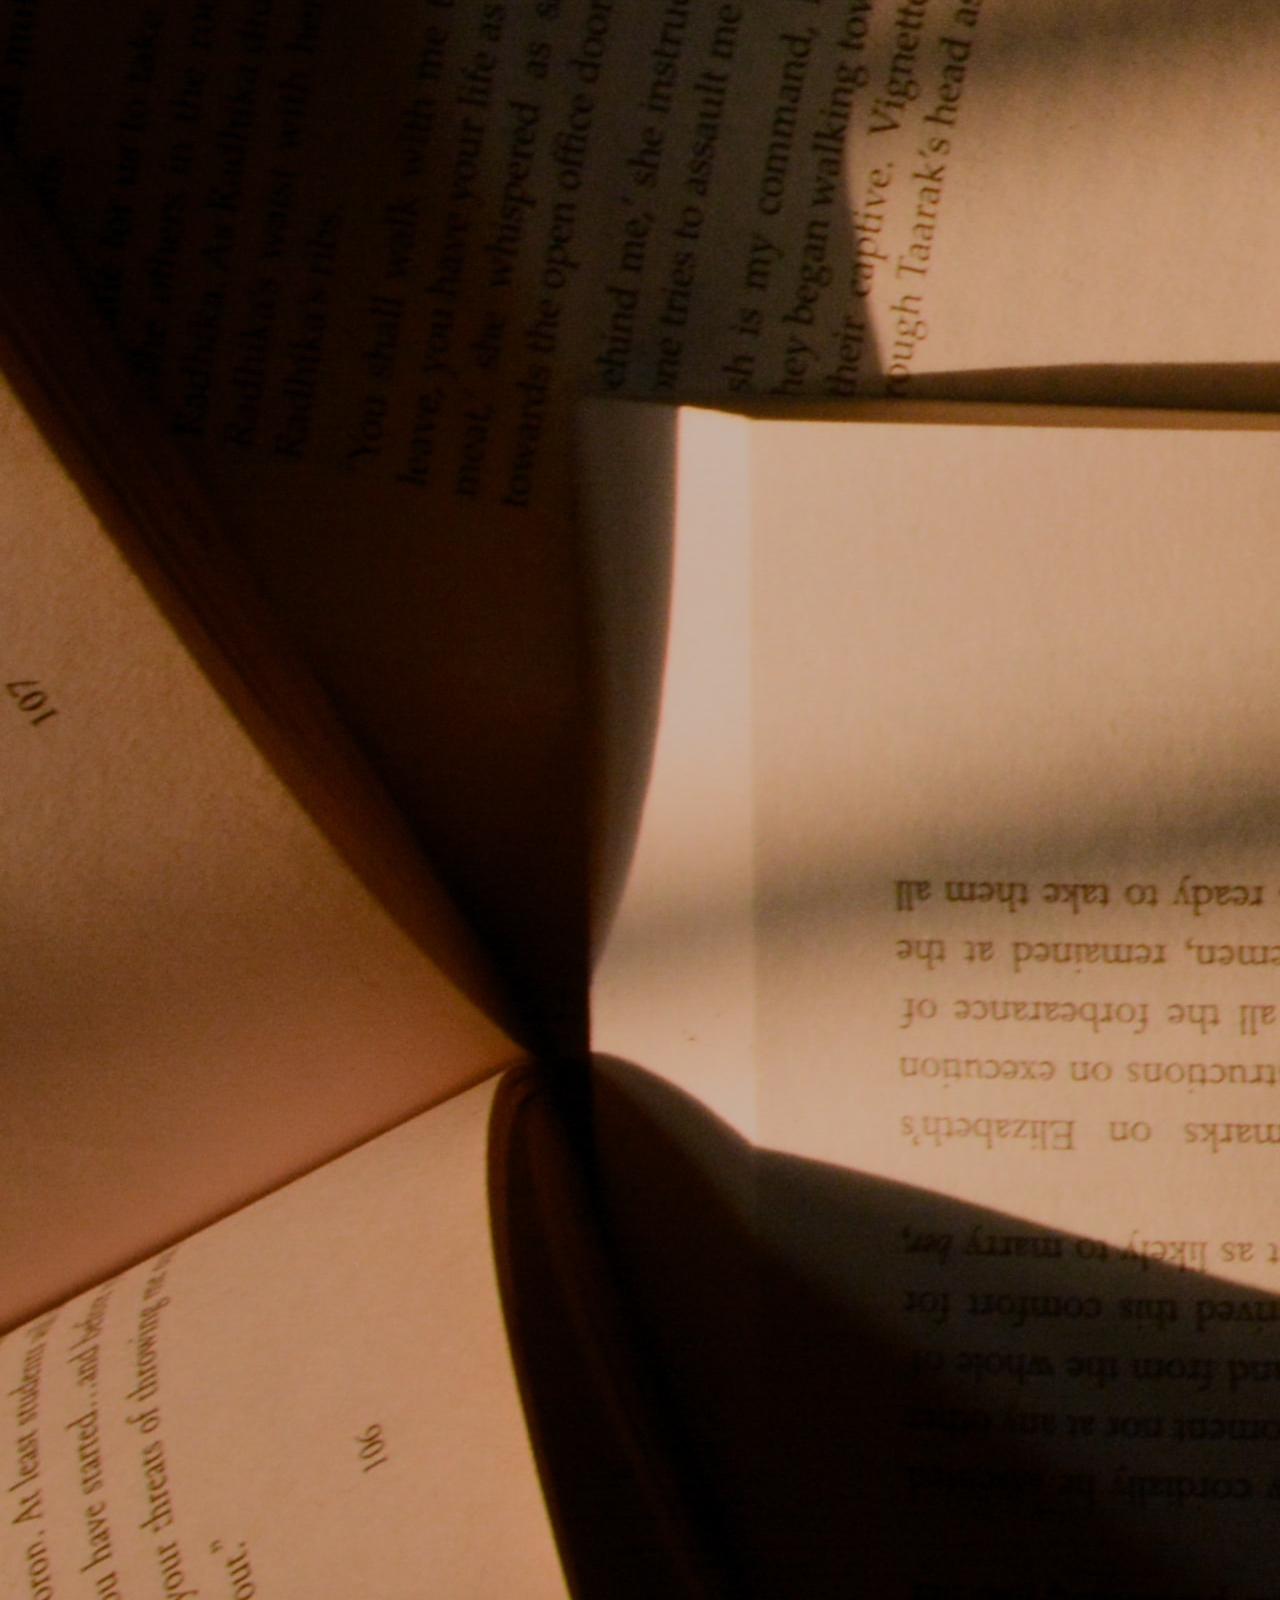
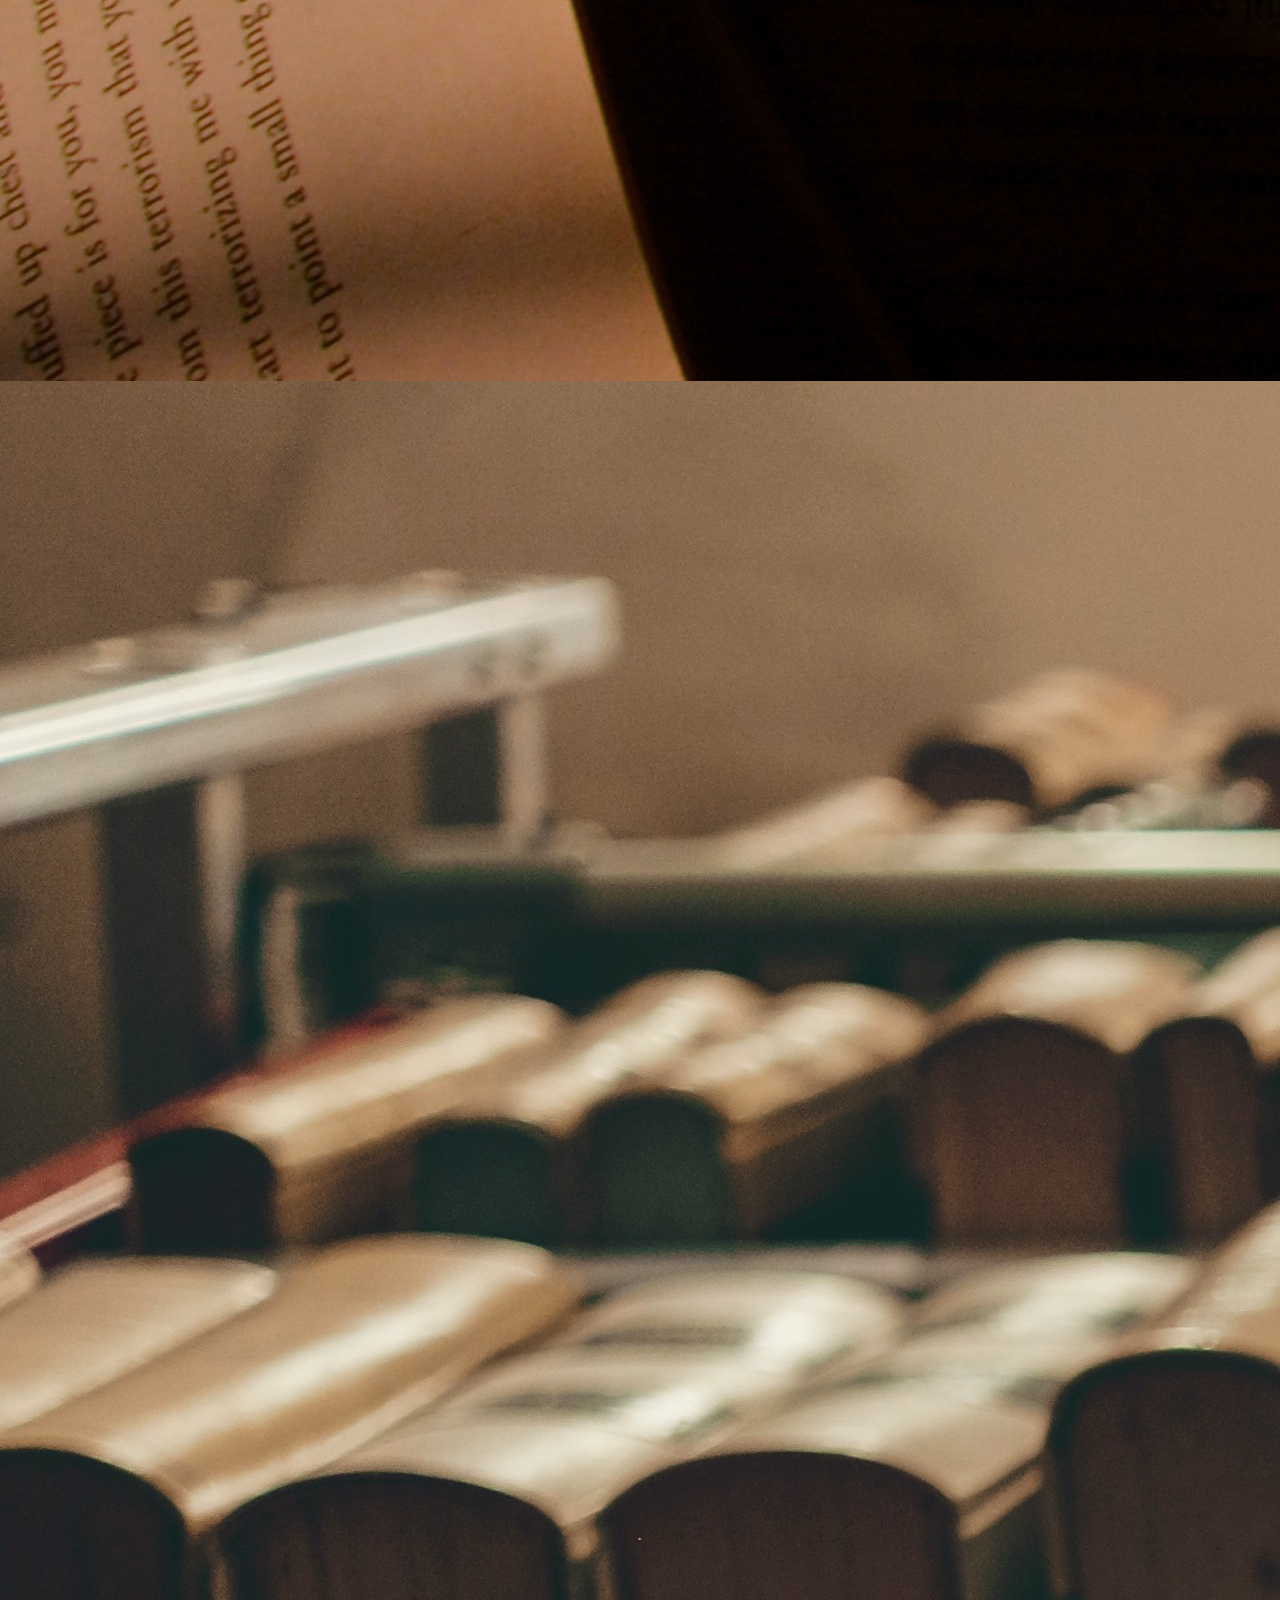
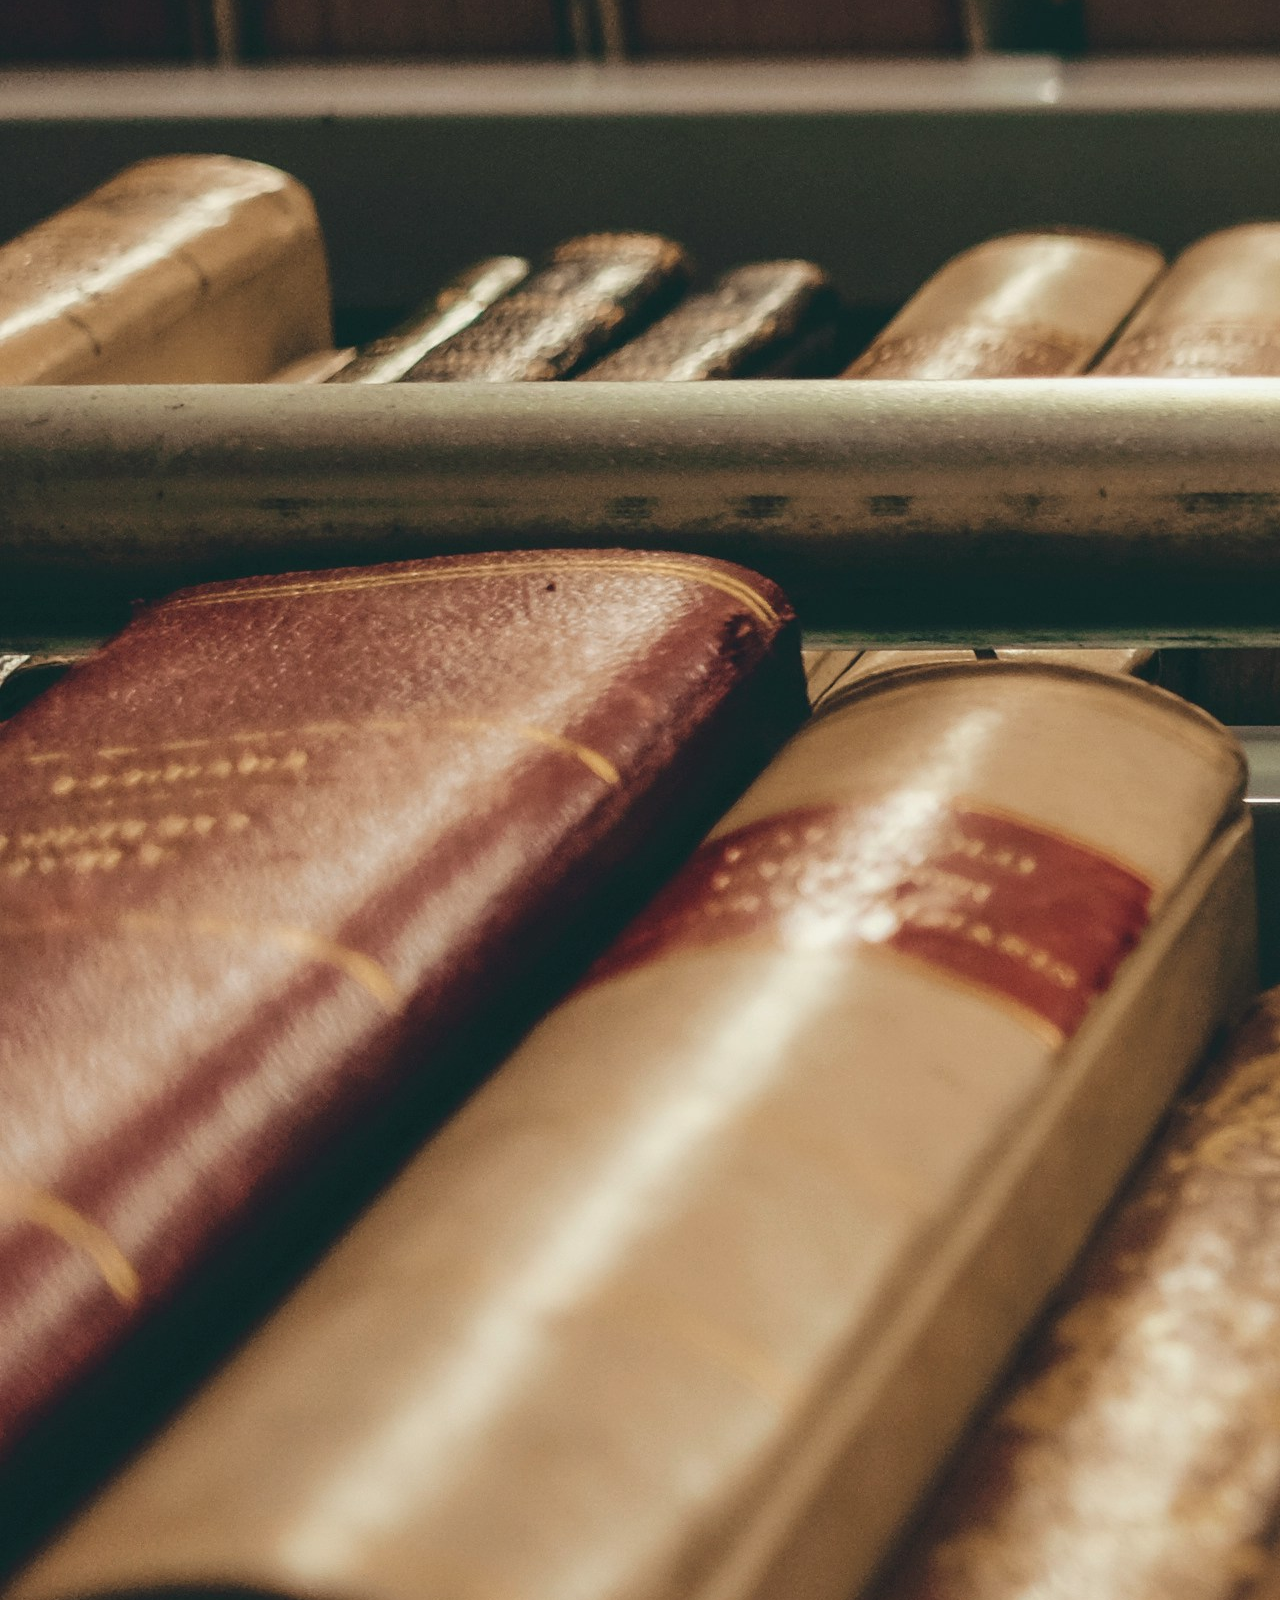
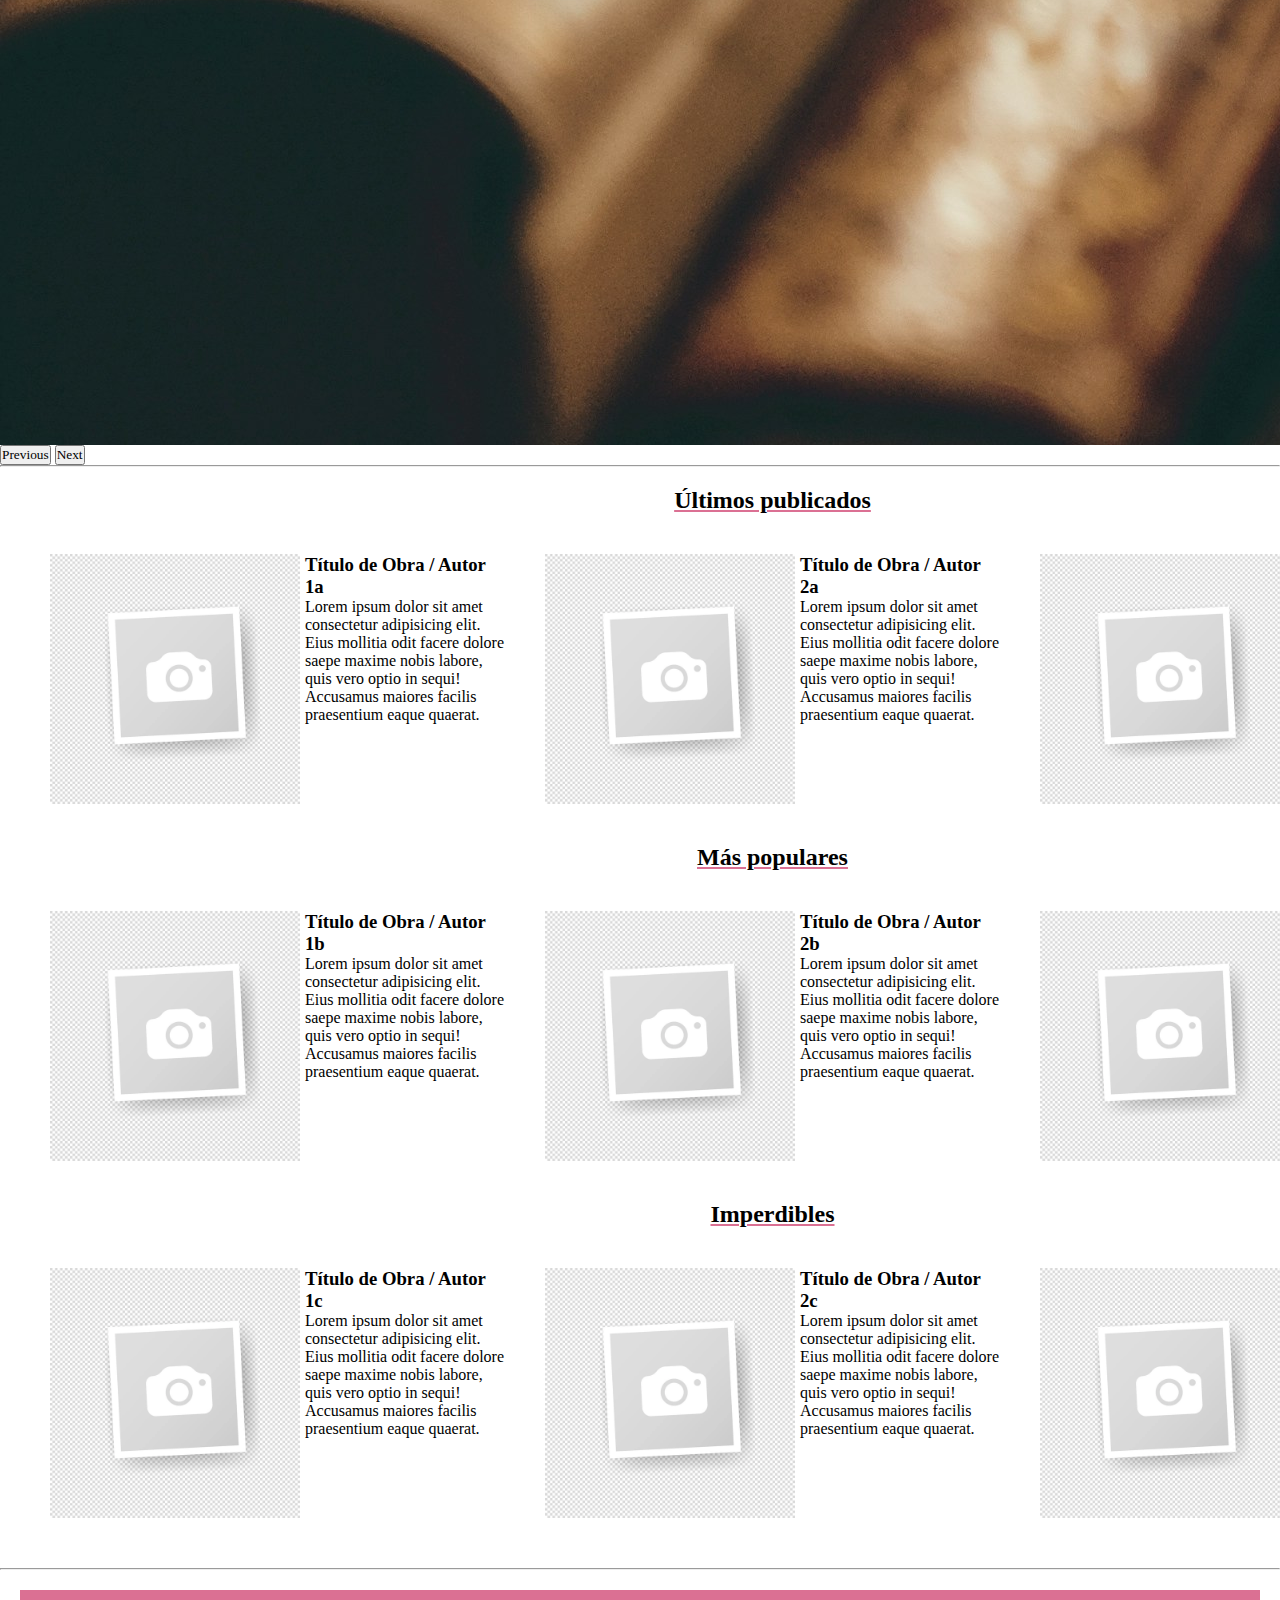
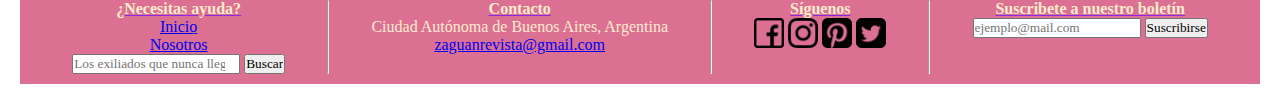
==== commit 01df021f: "corregimos errores en NOSOTROS" ====
--- a/index.html
+++ b/index.html
@@ -24,7 +24,7 @@
             <div id="logo" class="d-flex">
                   <a class="navbar-brand text-custom d-inline-flex justify-content-start p-2 align-items-center" href="./index.html">
                       <img src="./img/logo.png" alt="logo">
-                      <h1>@ZaguánRevista: una revista independiente, autogestiva y digital para todxs</h1>
+                      <h1>@ZaguánRevista: una revista literaria, independiente y digital para todxs</h1>
                   </a>
               </div>
               
--- a/scss/main.css
+++ b/scss/main.css
@@ -161,39 +161,43 @@
   grid-template-columns: auto;
   justify-content: space-evenly;
 }
-#grid_nosotros .flex_info {
+
+.flex_info {
   display: flex;
   flex-direction: row;
-  gap: 30px;
+  gap: 2px;
   margin: 10px;
   padding: 2px;
   align-items: center;
   justify-content: space-around;
 }
-
-.grid_texto {
+.flex_info .flex_texto {
+  display: flex;
+  flex-wrap: nowrap;
+  flex-direction: column;
   width: 250px;
-  height: auto;
+  height: 600px;
   text-wrap: wrap;
   background-color: plum;
   border-style: solid seashell;
-  padding: 10px;
-  margin: 10px;
+  padding: 2px;
+  margin: 2px;
   align-items: center;
-}
-
-.grid_texto p {
+  gap: 1px;
+}
+
+.flex_texto p {
   width: 230px;
   height: auto;
   text-wrap: wrap;
   -webkit-text-decoration: underline seashell;
           text-decoration: underline seashell;
-  padding: 10px;
-  margin: 10px;
-}
-
-.grid_img img {
-  width: 400px;
+  padding: 2px;
+  margin: 2px;
+}
+
+.flex_img img {
+  width: 500px;
   height: auto;
 }
 
@@ -289,6 +293,98 @@
     align-items: center;
   }
 }
+/* Responsive para pantallas chicas/mobile del cuerpo de pagina NOSOTROS*/
+@media (max-width: 768px) {
+  #grid_nosotros {
+    display: grid;
+    padding: 10px;
+    margin: 10px;
+    gap: 10px;
+    grid-template-columns: auto;
+    justify-content: center;
+    align-items: center;
+  }
+  .flex_info {
+    display: flex;
+    width: auto;
+    height: auto;
+    flex-wrap: wrap;
+    flex-direction: column;
+    padding: 10px;
+    gap: 5px;
+    justify-content: center;
+    align-items: center;
+  }
+  .flex_texto p {
+    display: flex;
+    width: px;
+    height: 500px;
+    flex-wrap: wrap;
+    flex-direction: column;
+    padding: 10px;
+    gap: 5px;
+    justify-content: center;
+    align-items: center;
+  }
+  .flex_img img {
+    display: flex;
+    width: px;
+    height: 500px;
+    flex-wrap: nowrap;
+    flex-direction: column;
+    padding: 10px;
+    gap: 5px;
+    justify-content: center;
+    align-items: center;
+  }
+}
+/* Responsive para pantallas medianas/tablets del cuerpo de página NOSOTROS*/
+@media (max-width: 1200px) and (min-width: 768px) {
+  #grid_nosotros {
+    display: grid;
+    padding: 10px;
+    margin: 10px;
+    gap: 10px;
+    grid-template-columns: auto auto;
+    justify-content: center;
+    align-items: center;
+  }
+  .flex_info {
+    display: flex;
+    width: px;
+    height: 500px;
+    flex-wrap: nowrap;
+    flex-direction: column;
+    padding: 10px;
+    gap: 5px;
+    justify-content: center;
+    align-items: center;
+  }
+}
+.flex_texto p {
+  display: flex;
+  width: px;
+  height: 500px;
+  flex-wrap: nowrap;
+  flex-direction: column;
+  padding: 10px;
+  gap: 5px;
+  justify-content: center;
+  align-items: center;
+}
+
+.flex_img img {
+  display: flex;
+  width: px;
+  height: 500px;
+  flex-wrap: nowrap;
+  flex-direction: column;
+  padding: 10px;
+  gap: 5px;
+  justify-content: center;
+  align-items: center;
+}
+
 /* Responsive para pantallas chicas/mobile del footer*/
 @media (max-width: 768px) {
   #footer {
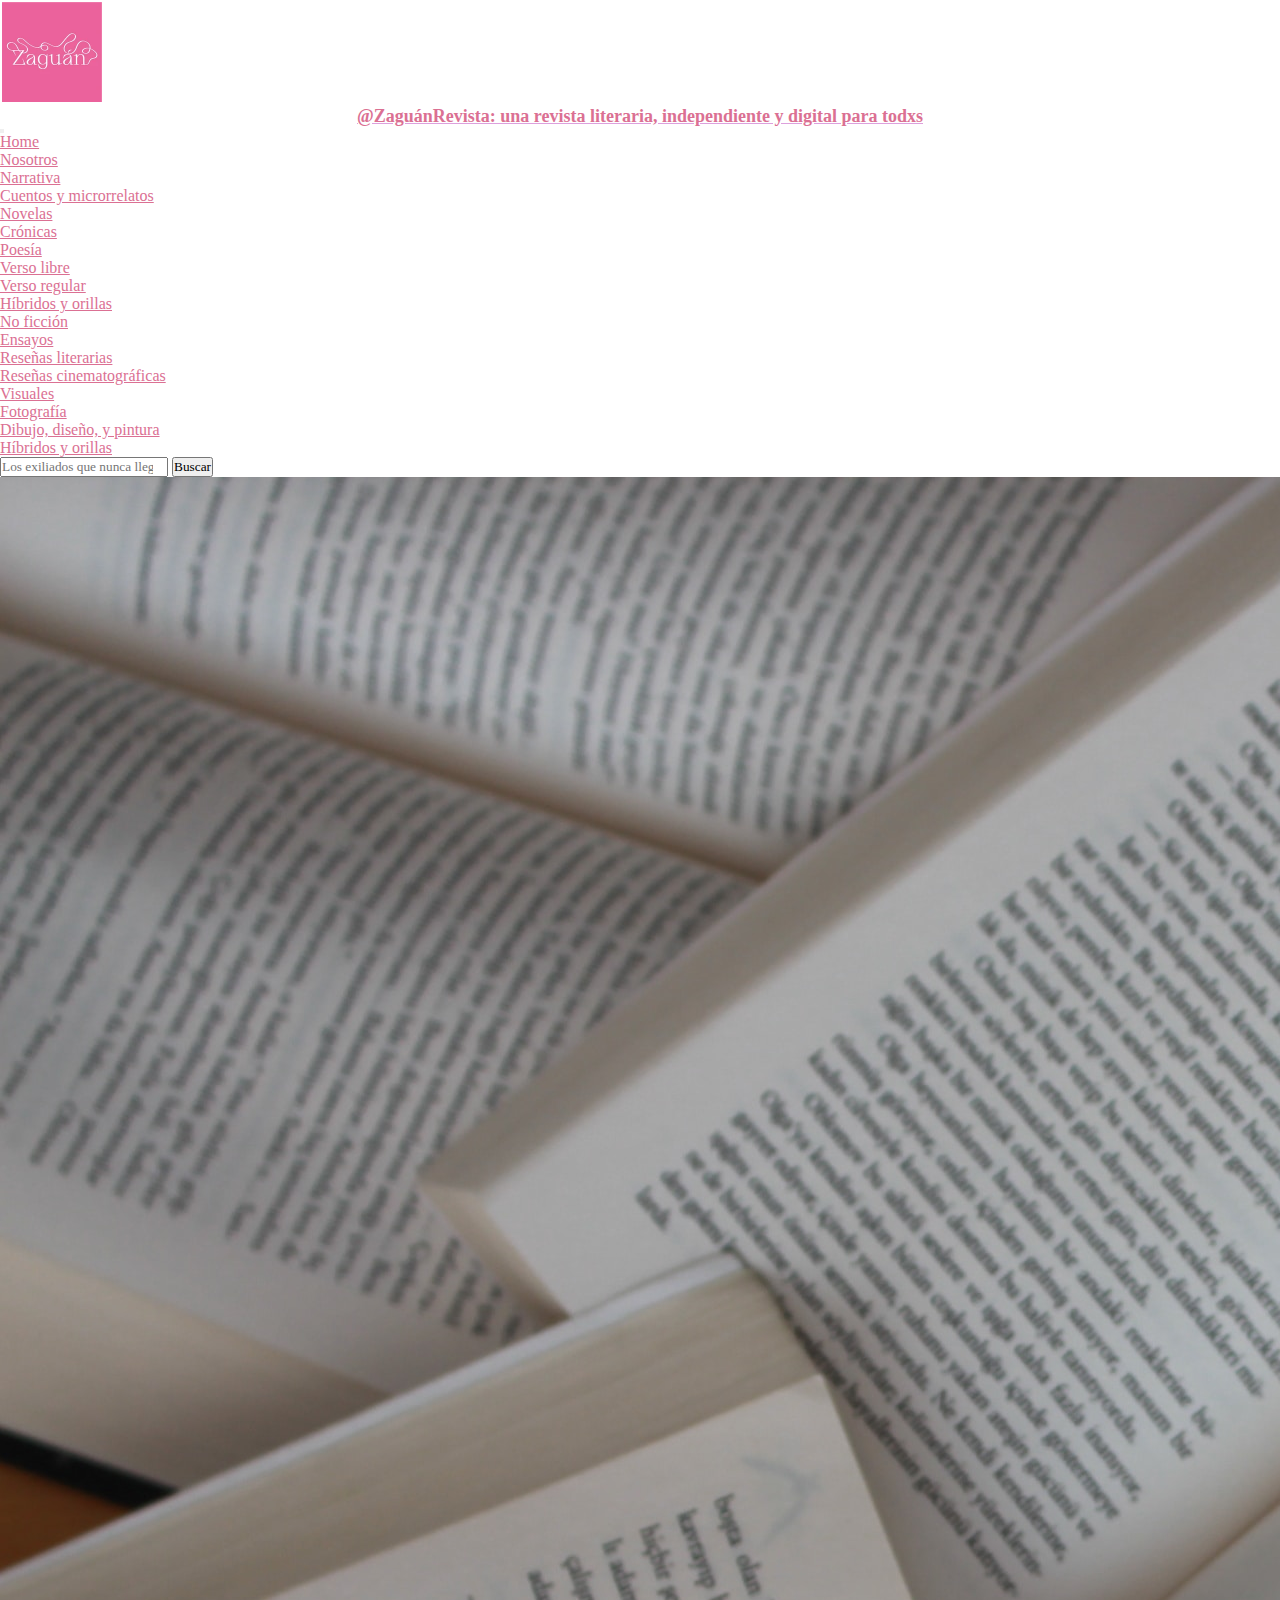
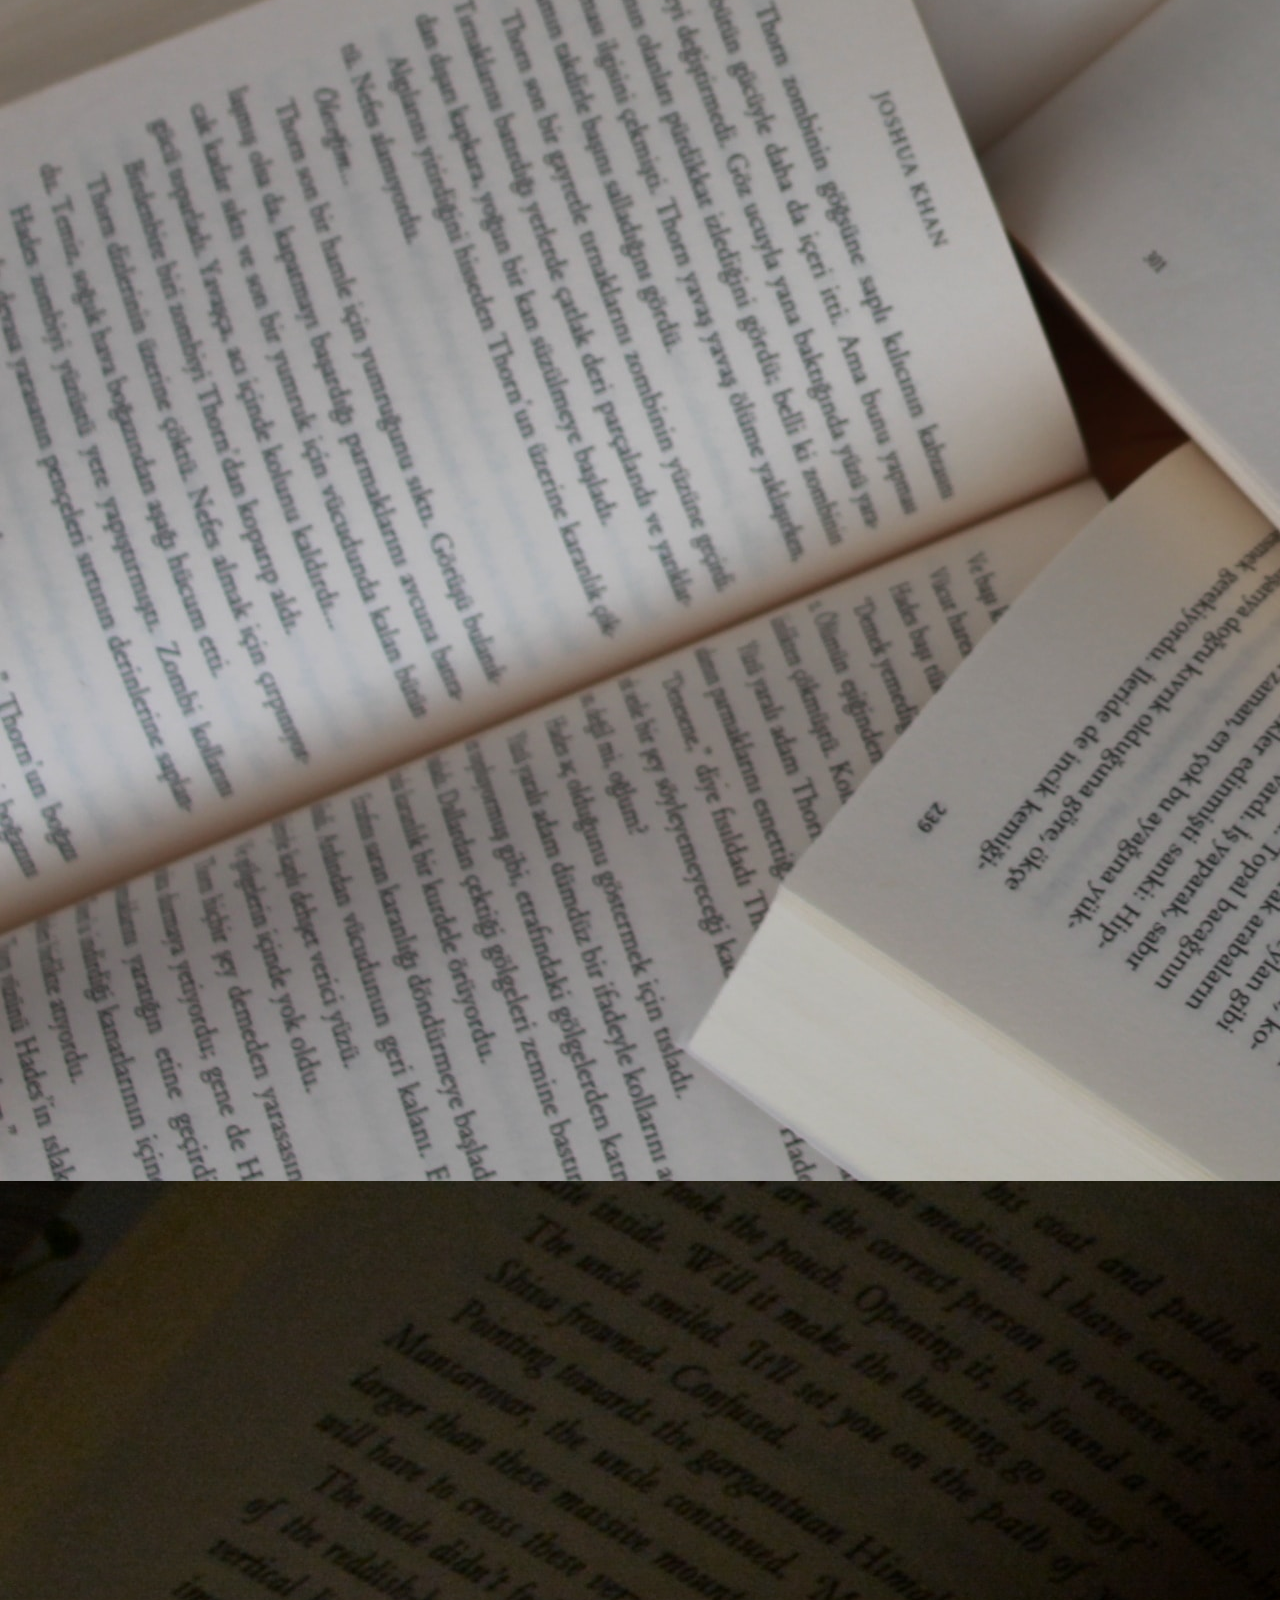
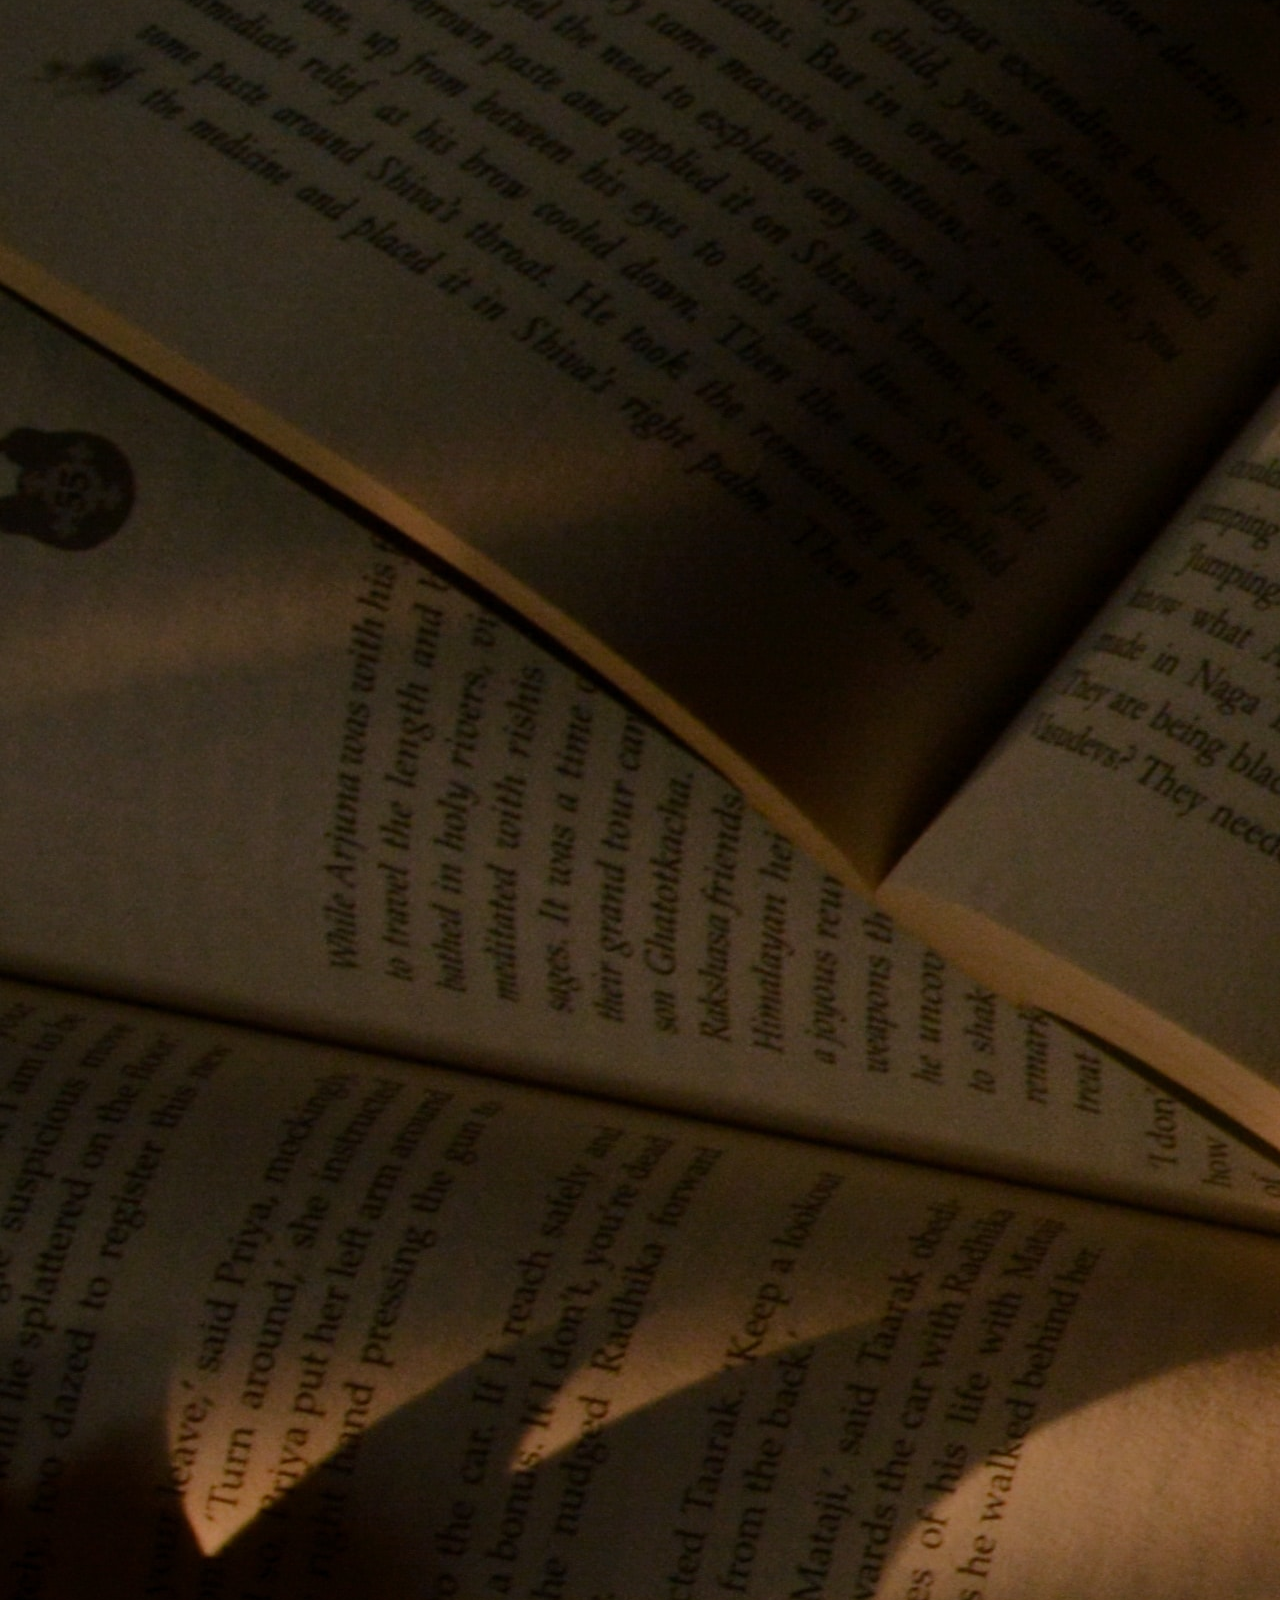
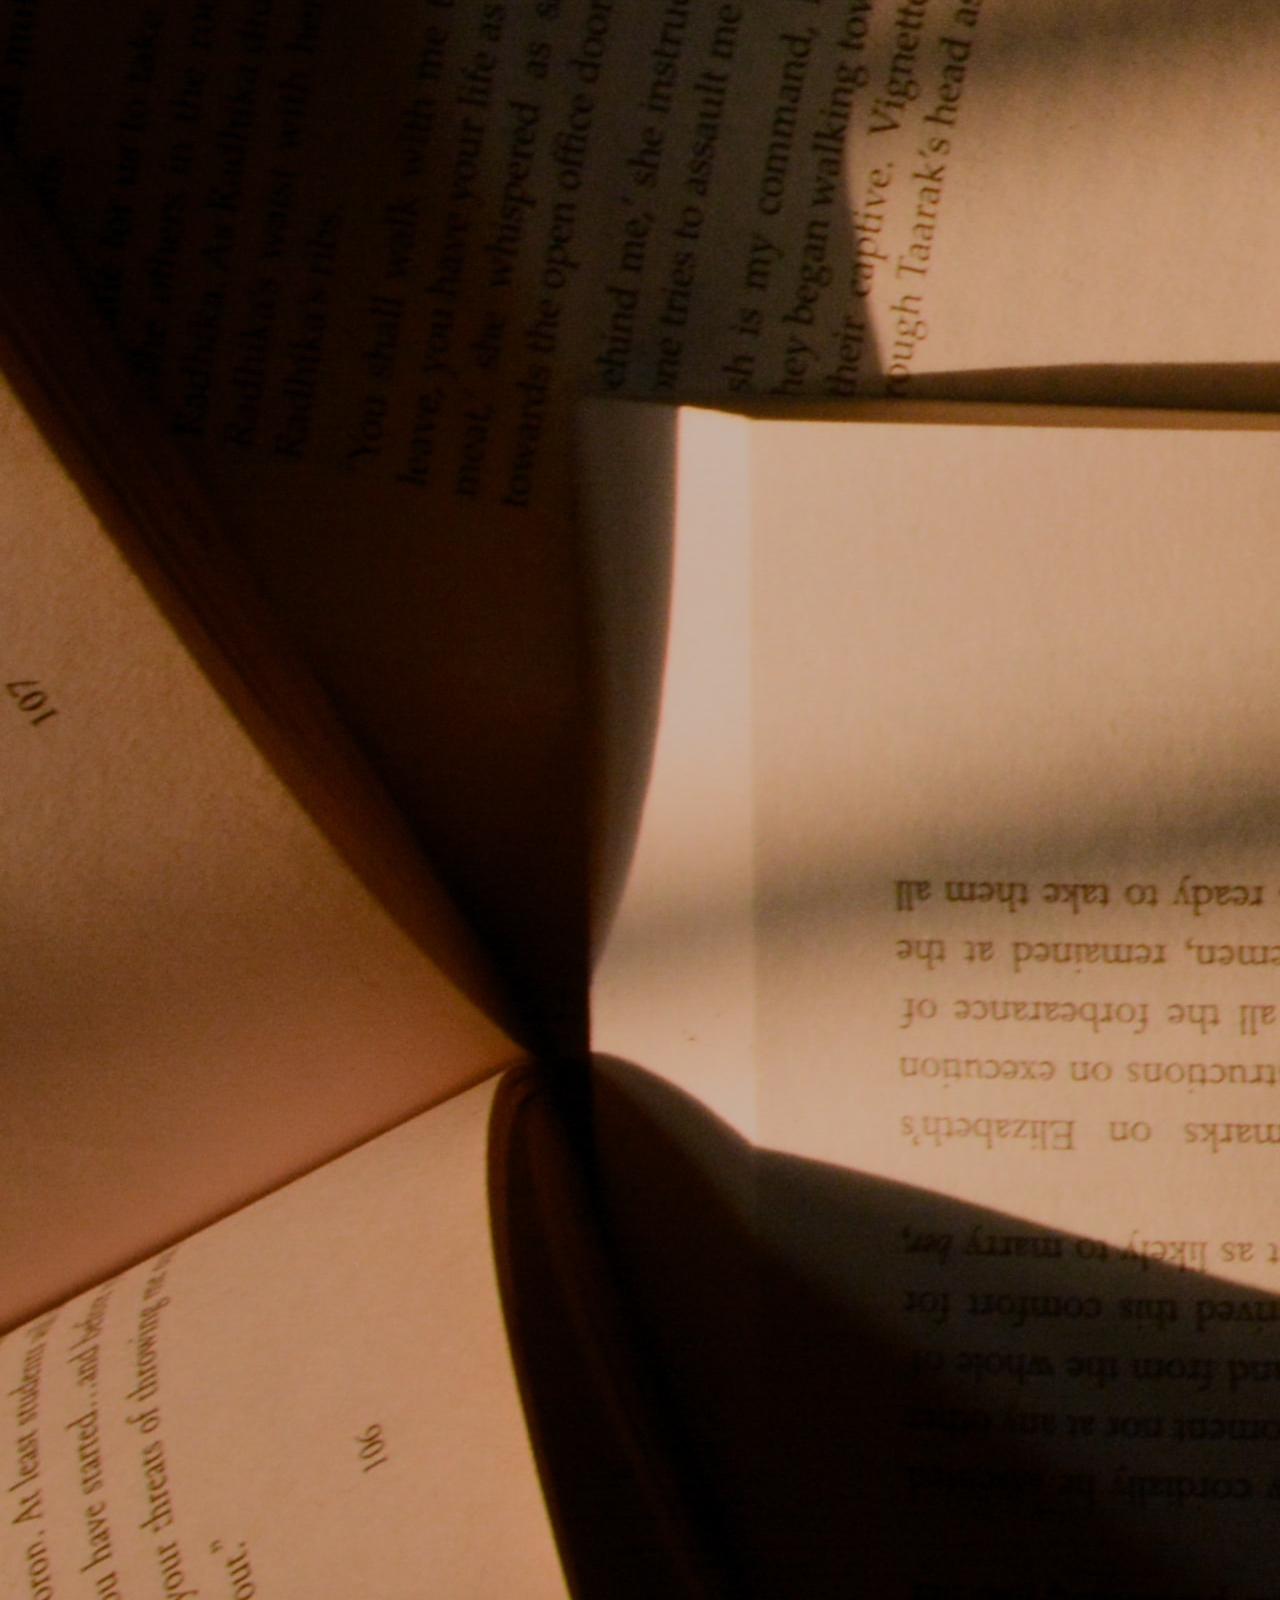
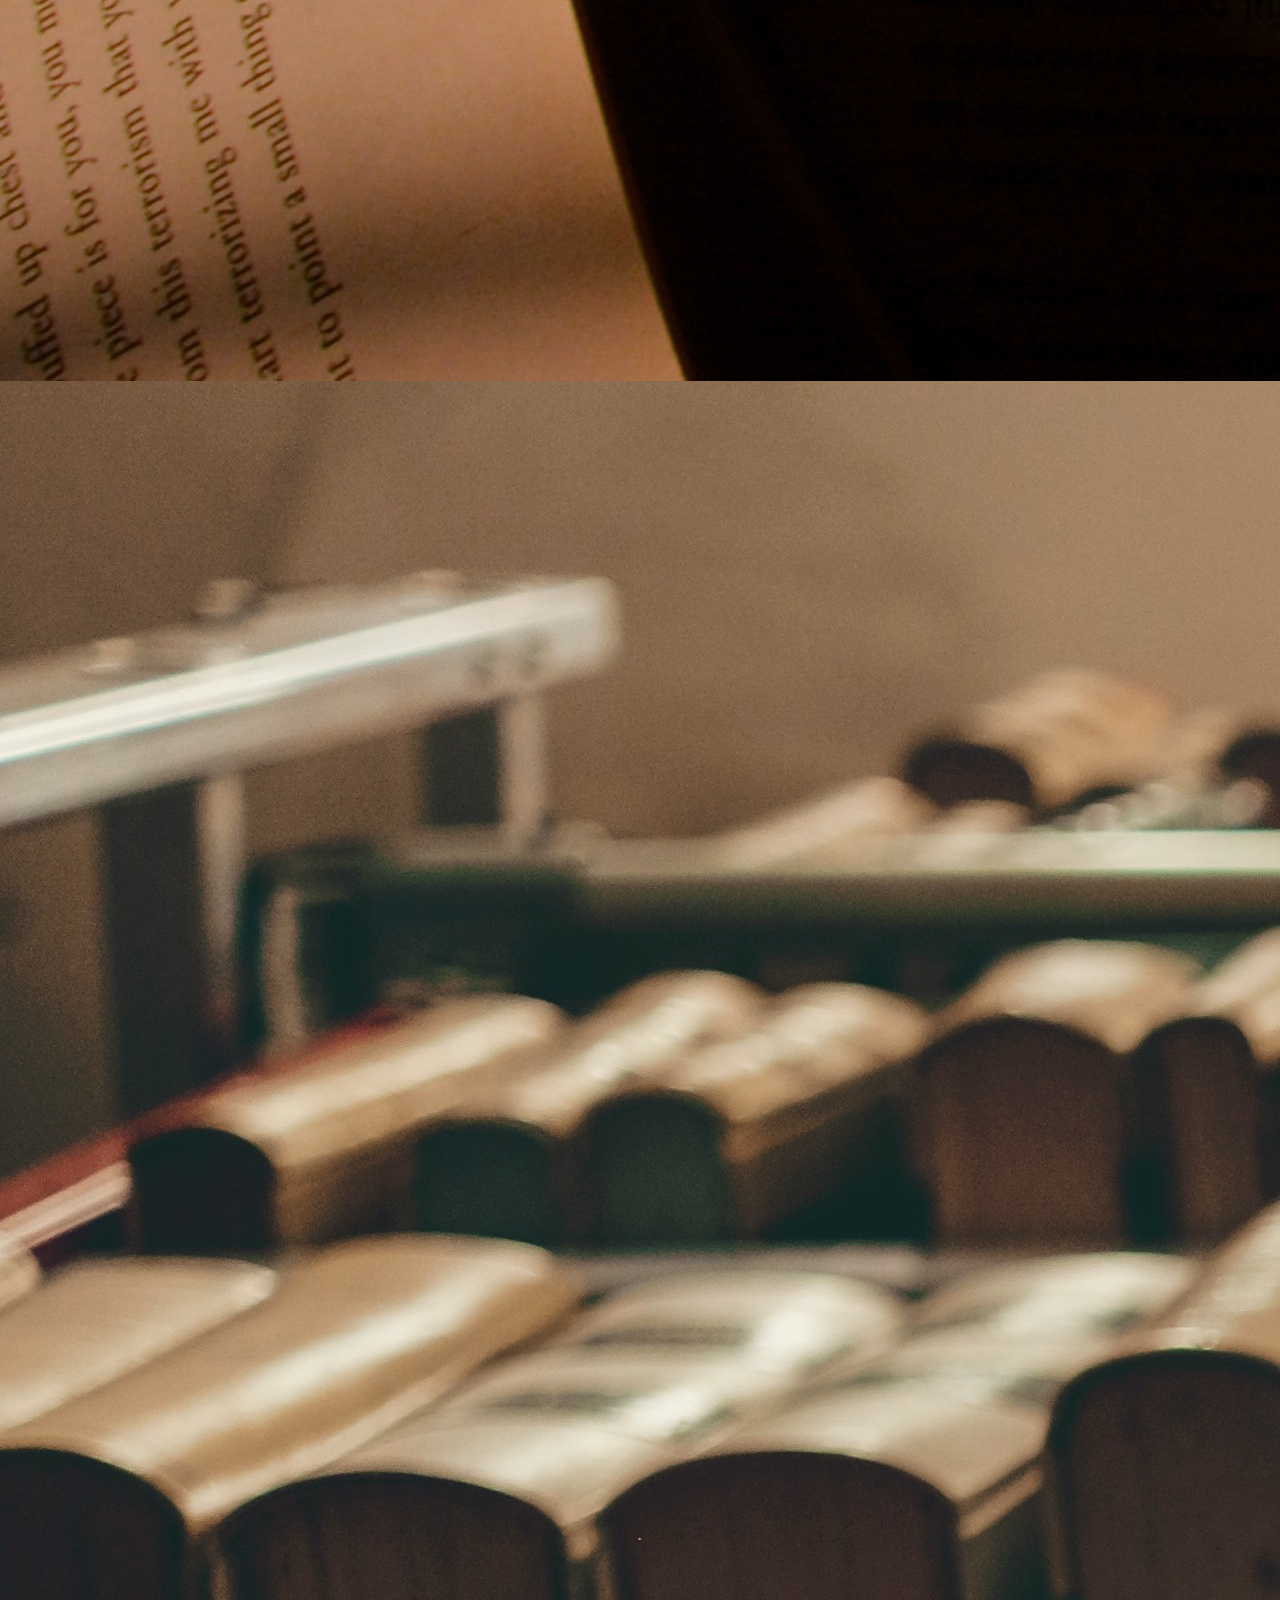
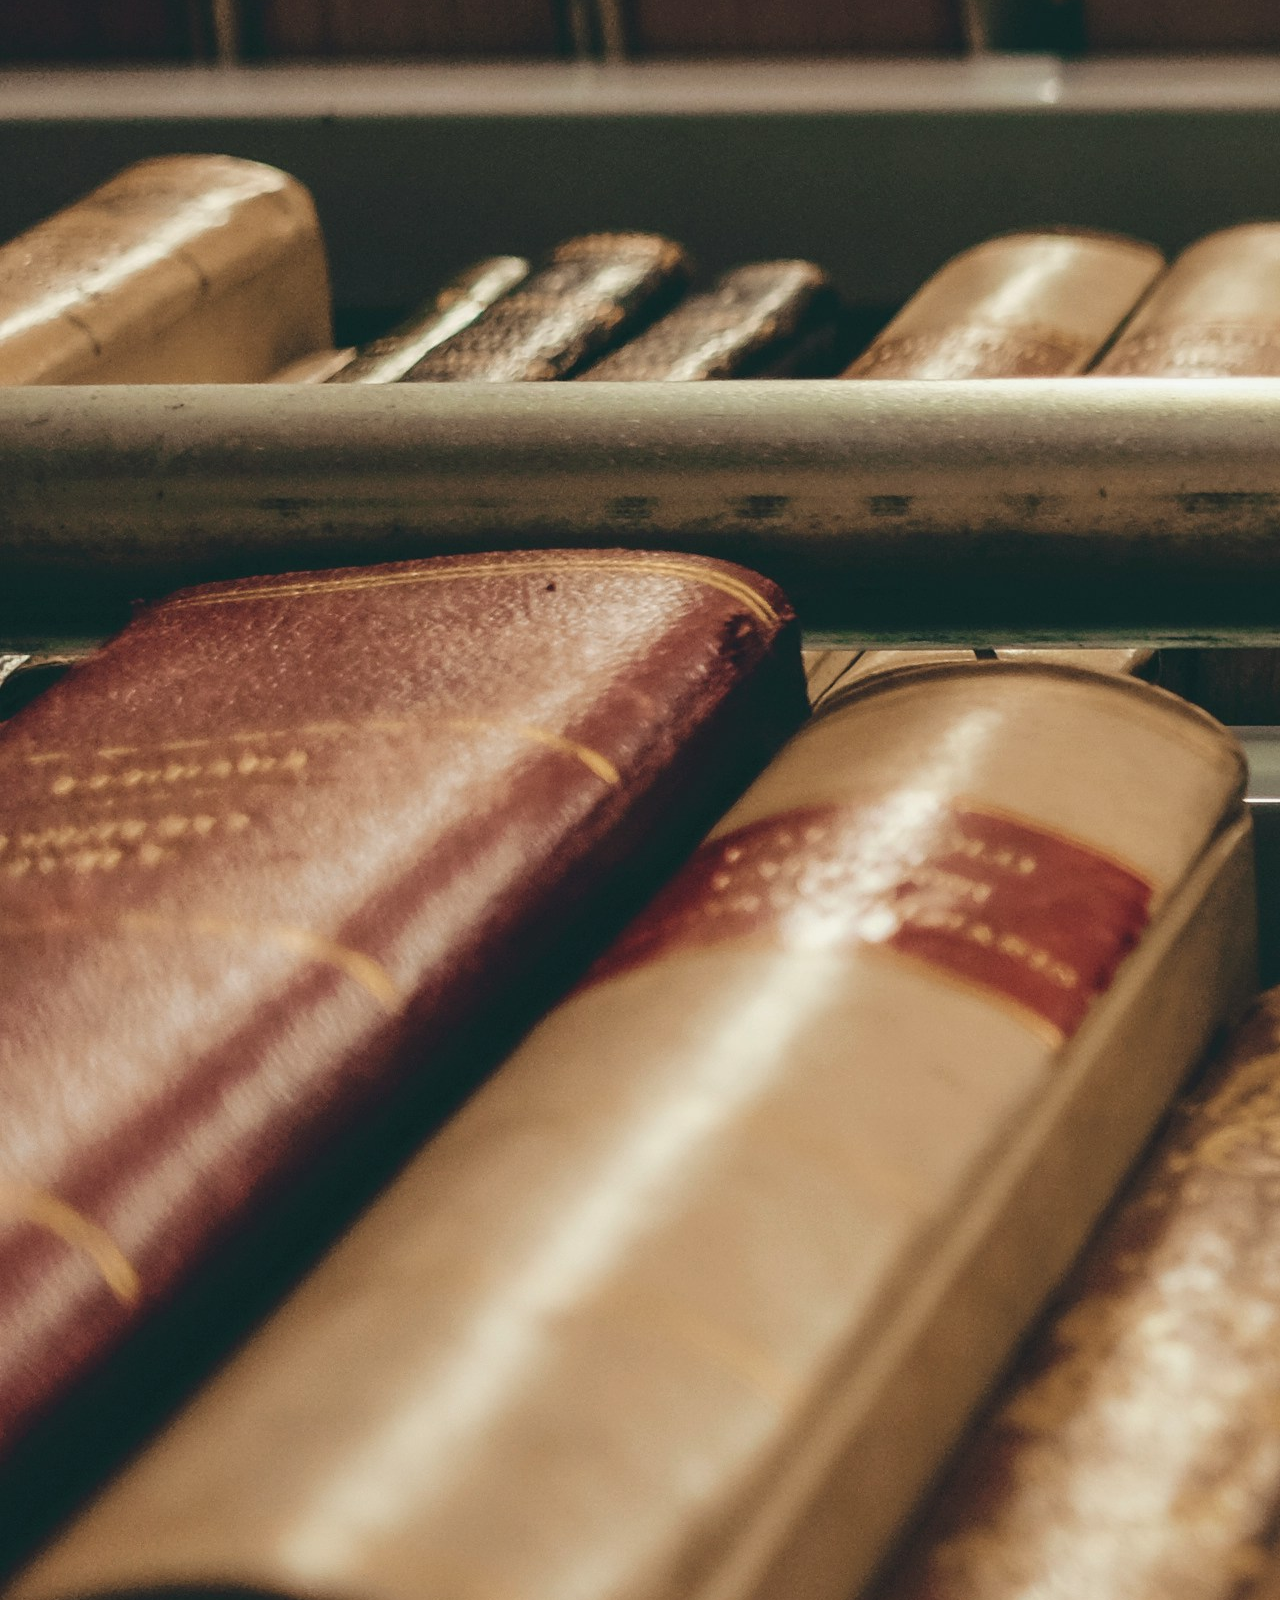
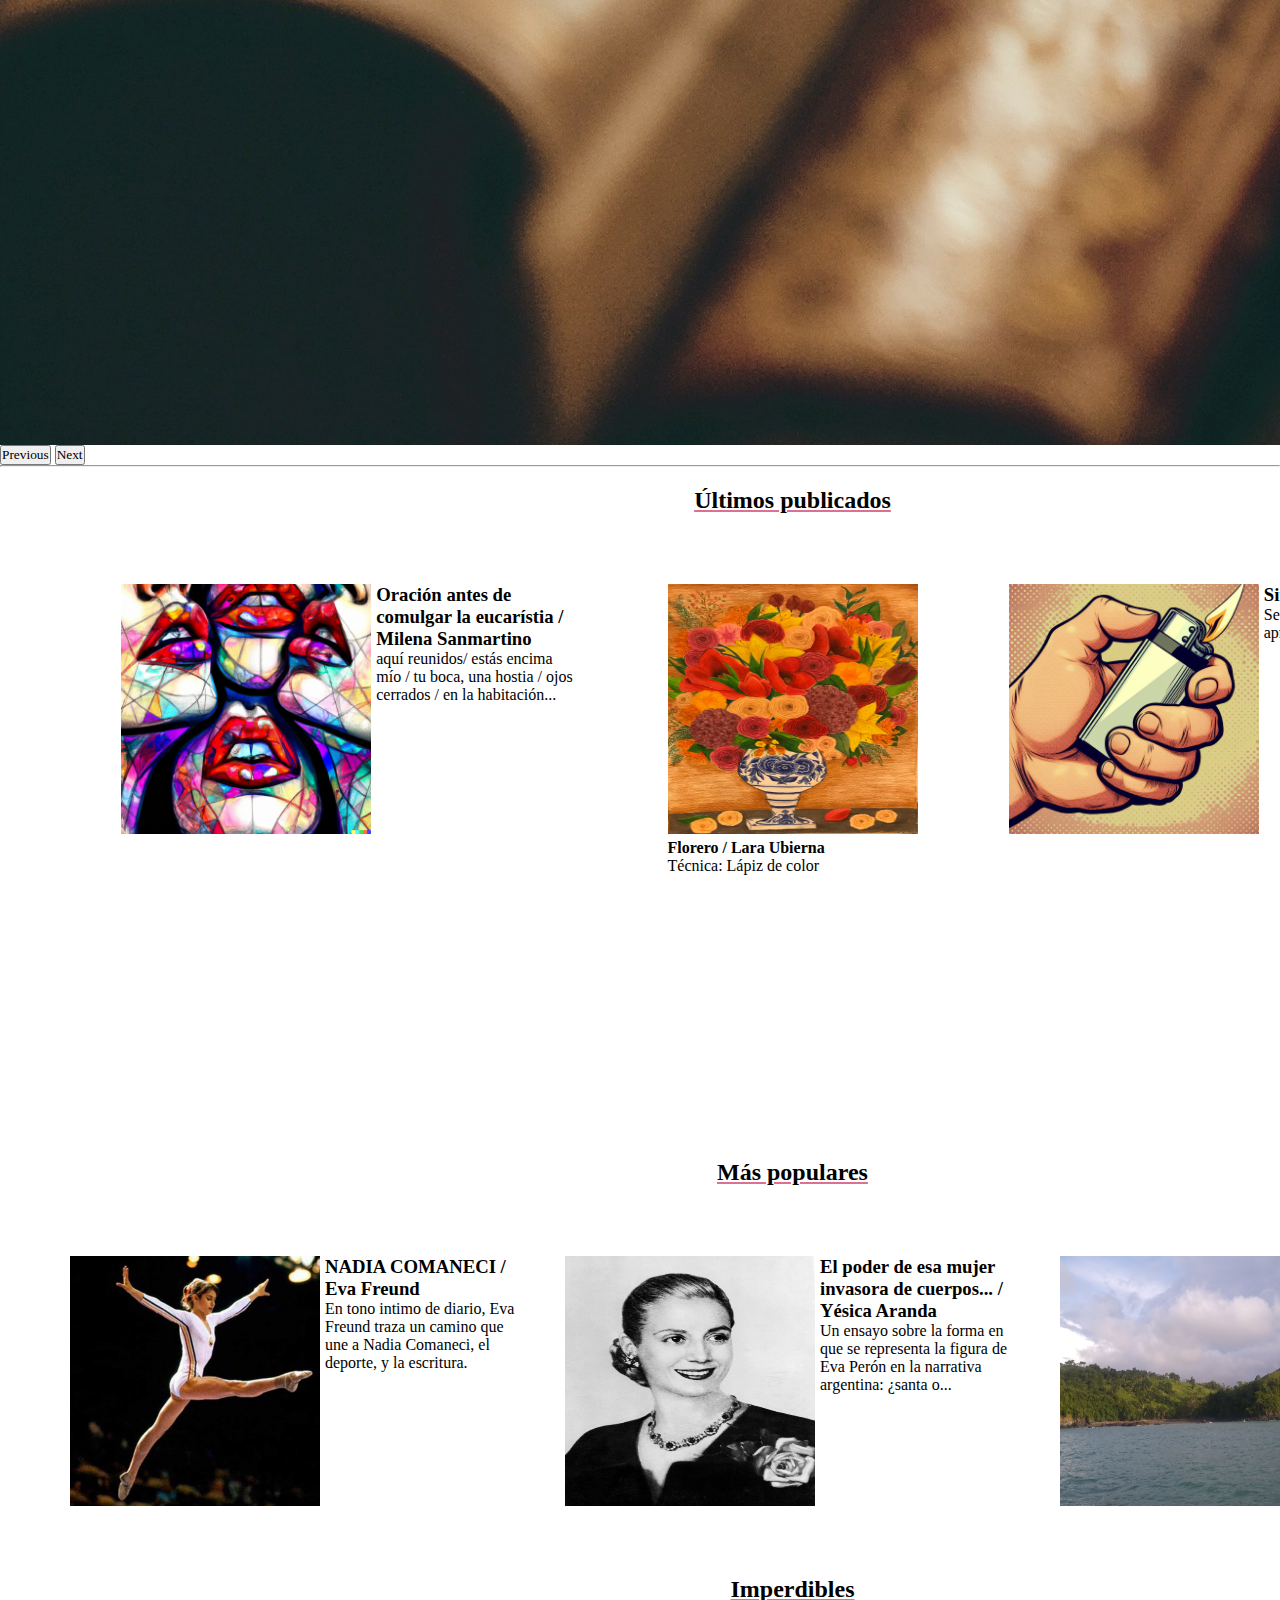
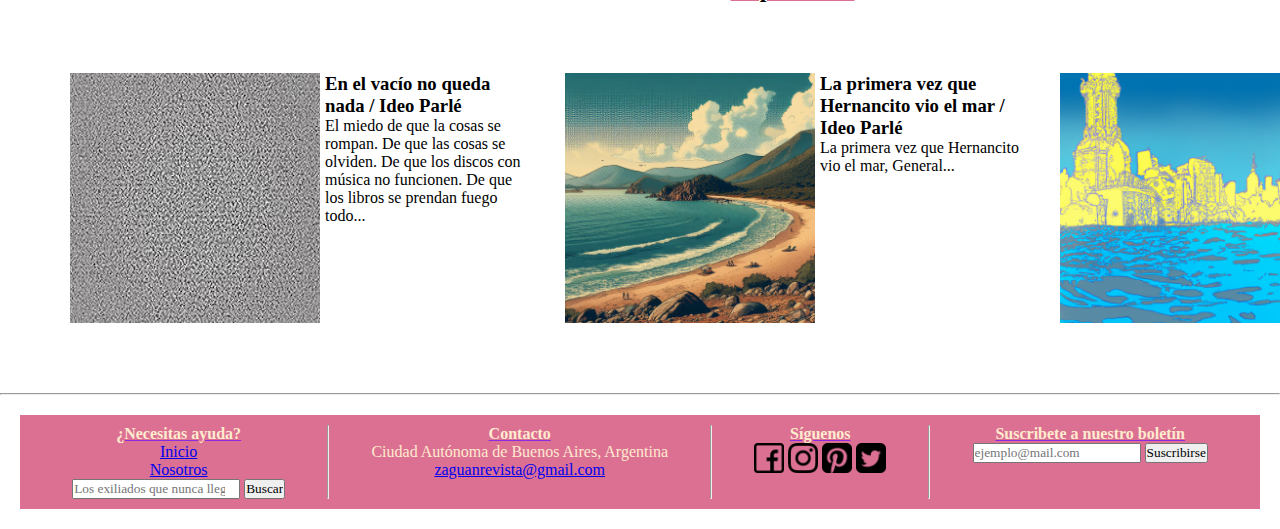
==== commit bc1f18e0: "editamos pagia principal y links" ====
--- a/index.html
+++ b/index.html
@@ -121,73 +121,73 @@
     <main id="grid_main"> 
         <h2>Últimos publicados</h2>
         <section class="grid_genero"> 
-          <a href="#"><article class="flex_article">
-            <img src="./img/ejemplo.jpg" alt="1a">
-            <div class="flex_contenido">
-              <h3>Título de Obra / Autor 1a </h3>
-              <p>Lorem ipsum dolor sit amet consectetur adipisicing elit. Eius mollitia odit facere dolore saepe maxime nobis labore, quis vero optio in sequi! Accusamus maiores facilis praesentium eaque quaerat.</p>
-            </div>
-          </article></a>
-          <a href=""><article class="flex_article">
-            <img src="./img/ejemplo.jpg" alt="2a">
-            <div class="flex_contenido">
-              <h3>Título de Obra / Autor 2a </h3>
-              <p>Lorem ipsum dolor sit amet consectetur adipisicing elit. Eius mollitia odit facere dolore saepe maxime nobis labore, quis vero optio in sequi! Accusamus maiores facilis praesentium eaque quaerat.</p>
-            </div>
-          </article></a>
-          <a href=""><article class="flex_article">
-            <img src="./img/ejemplo.jpg" alt="3a">
-            <div class="flex_contenido">
-              <h3>Título de Obra / Autor 3a </h3>
-              <p>Lorem ipsum dolor sit amet consectetur adipisicing elit. Eius mollitia odit facere dolore saepe maxime nobis labore, quis vero optio in sequi! Accusamus maiores facilis praesentium eaque quaerat.</p>
+          <a href="https://drive.google.com/drive/folders/1LqYXgrnFRrj0Ze_3VbM9dj6uzETJ98DI?usp=drive_link"><article class="flex_article">
+            <img src="./img/texto_besame.png" alt="2b">
+            <div class="flex_contenido">
+              <h3>Oración antes de comulgar la eucarístia / Milena Sanmartino </h3>
+              <p>aquí reunidos/ estás encima mío / tu boca, una hostia / ojos cerrados / en la habitación...</p>
+            </div>
+          </article></a>
+          <a href="https://drive.google.com/drive/folders/1a-cGDURYxB76_Zk5J79y33kV3kMsUo7M?usp=drive_link"><article class="flex_article_visuales">
+            <img src="./img/visuales_ubierna2.jpeg" alt="Flores">
+            <div class="flex_contenido_visuales">
+              <h3>Florero / Lara Ubierna </h3>
+              <p>Técnica: Lápiz de color </p>
+            </div>
+          </article></a>
+          <a href="https://drive.google.com/drive/folders/1LqYXgrnFRrj0Ze_3VbM9dj6uzETJ98DI?usp=drive_link"><article class="flex_article">
+            <img src="./img/texto_encendedor.jpg" alt="El encendedor y tu mano">
+            <div class="flex_contenido">
+              <h3> Sin título / Eva Freund </h3>
+              <p>Se aprende lento, pero se aprende al fin... </p>
             </div>
           </article></a>
         </section>            
         <h2>Más populares</h2>
         <section class="grid_genero">
-          <a href="#"><article class="flex_article">
-            <img src="./img/ejemplo.jpg" alt="1a">
-            <div class="flex_contenido">
-              <h3>Título de Obra / Autor 1b </h3>
-              <p>Lorem ipsum dolor sit amet consectetur adipisicing elit. Eius mollitia odit facere dolore saepe maxime nobis labore, quis vero optio in sequi! Accusamus maiores facilis praesentium eaque quaerat.</p>
-            </div>
-          </article></a>
-          <a href=""><article class="flex_article">
-            <img src="./img/ejemplo.jpg" alt="2b">
-            <div class="flex_contenido">
-              <h3>Título de Obra / Autor 2b </h3>
-              <p>Lorem ipsum dolor sit amet consectetur adipisicing elit. Eius mollitia odit facere dolore saepe maxime nobis labore, quis vero optio in sequi! Accusamus maiores facilis praesentium eaque quaerat.</p>
-            </div>
-          </article></a>
-          <a href=""><article class="flex_article">
-            <img src="./img/ejemplo.jpg" alt="1b">
-            <div class="flex_contenido">
-              <h3>Título de Obra / Autor 3b </h3>
-              <p>Lorem ipsum dolor sit amet consectetur adipisicing elit. Eius mollitia odit facere dolore saepe maxime nobis labore, quis vero optio in sequi! Accusamus maiores facilis praesentium eaque quaerat.</p>
+          <a href="https://drive.google.com/drive/folders/1JkqFWrWPR944z_JedpV7UnIk3zk-FR3o?usp=drive_link"><article class="flex_article">
+            <img src="./img/texto_comaneci.jpg" alt="Nadie Comaneci">
+            <div class="flex_contenido">
+              <h3>NADIA COMANECI / Eva Freund </h3>
+              <p>En tono intimo de diario, Eva Freund traza un camino que une a Nadia Comaneci, el deporte, y la escritura.</p>
+            </div>
+          </article></a>
+          <a href="https://drive.google.com/drive/folders/1fdTX0BSNy4rHwkvUoEHX7VxZUJtQfLwY?usp=drive_link"><article class="flex_article">
+            <img src="./img/texto_evita.jpg" alt="Eva Peron">
+            <div class="flex_contenido">
+              <h3>El poder de esa mujer invasora de cuerpos... / Yésica Aranda </h3>
+              <p>Un ensayo sobre la forma en que se representa la figura de Eva Perón en la narrativa argentina: ¿santa o...</p>
+            </div>
+          </article></a>
+          <a href="https://drive.google.com/drive/folders/1JkqFWrWPR944z_JedpV7UnIk3zk-FR3o?usp=drive_link"><article class="flex_article">
+            <img src="./img/texto_darien.jpg" alt="una selva peligrosa">
+            <div class="flex_contenido">
+              <h3>Los exiliados que nunca llegaron / Pedroalí Tovar </h3>
+              <p>¿Qué sucede con todos los exiliados venezolanos que nunca llegaron a su destino?</p>
             </div>
           </article></a>
         </section>
         <h2>Imperdibles</h2>
         <section class="grid_genero">
-          <a href=""><article class="flex_article">
-            <img src="./img/ejemplo.jpg" alt="1a">
-            <div class="flex_contenido">
-              <h3>Título de Obra / Autor 1c </h3>
-              <p>Lorem ipsum dolor sit amet consectetur adipisicing elit. Eius mollitia odit facere dolore saepe maxime nobis labore, quis vero optio in sequi! Accusamus maiores facilis praesentium eaque quaerat.</p>
-            </div>
-          </article></a>
-          <a href=""><article class="flex_article">
-            <img src="./img/ejemplo.jpg" alt="1a">
-            <div class="flex_contenido">
-              <h3>Título de Obra / Autor 2c </h3>
-              <p>Lorem ipsum dolor sit amet consectetur adipisicing elit. Eius mollitia odit facere dolore saepe maxime nobis labore, quis vero optio in sequi! Accusamus maiores facilis praesentium eaque quaerat.</p>
+          <a href="https://drive.google.com/drive/folders/1LqYXgrnFRrj0Ze_3VbM9dj6uzETJ98DI?usp=drive_link"><article class="flex_article">
+            <img src="./img/texto_blanco.jpg" alt="En el vacío no hay nada">
+            <div class="flex_contenido">
+              <h3>En el vacío no queda nada / Ideo Parlé </h3>
+              <p>El miedo de que la cosas se rompan. De que las cosas se olviden. De que los discos con música no funcionen. De que los libros se prendan fuego todo...</p>
+            </div>
+          </article></a>
+          <a href="https://drive.google.com/drive/folders/1LqYXgrnFRrj0Ze_3VbM9dj6uzETJ98DI?usp=drive_link"><article class="flex_article">
+            <img src="./img/texto_general.jpg" alt="Peñasco Hueco">
+            <div class="flex_contenido">
+              <h3> La primera vez que Hernancito vio el mar / Ideo Parlé </h3>
+              <p>La primera vez que Hernancito vio el mar, General...</p>
             </div>
           </article></a>         
-          <a href=""><article class="flex_article">
-            <img src="./img/ejemplo.jpg" alt="1a">
-            <div class="flex_contenido">
-              <h3>Título de Obra / Autor 3c </h3>
-              <p>Lorem ipsum dolor sit amet consectetur adipisicing elit. Eius mollitia odit facere dolore saepe maxime nobis labore, quis vero optio in sequi! Accusamus maiores facilis praesentium eaque quaerat.</p>
+          <a href="https://drive.google.com/drive/folders/1LqYXgrnFRrj0Ze_3VbM9dj6uzETJ98DI?usp=drive_link"><article class="flex_article">
+            <img src="./img/texto_hundido.png" alt="Buenos Aires drowned">
+            <div class="flex_contenido">
+              <h3>Sin título o Buenos Aires inundada / Pedroalí Tovar</h3>
+              <p>¿No te duele pensar que todas estas cosas que te rodean y que amas, nuestra ciudad, todo algun día, sumergido en lo más profundo de las aguas...</p>
             </div>
           </article></a>
         </section>
--- a/scss/main.css
+++ b/scss/main.css
@@ -75,7 +75,7 @@
   height: auto;
   display: grid;
   padding: 10px;
-  gap: 10px;
+  gap: 20px;
   margin: 10px;
   grid-template-columns: auto;
   justify-content: space-evenly;
@@ -85,9 +85,9 @@
   width: auto;
   height: auto;
   display: grid;
-  padding: 10px;
+  padding: 20px;
   gap: 20px;
-  margin: 10px;
+  margin: 20px;
   grid-template-columns: auto auto auto;
   justify-content: space-evenly;
 }
@@ -148,6 +148,11 @@
 .flex_contenido_visuales {
   width: 200px;
   height: 250px;
+  font-size: 16px;
+}
+.flex_contenido_visuales h3 {
+  font-size: 16px;
+  font-weight: bold;
 }
 
 /*     <!-- CUERPO DE PÁGINA NOSOTROS--> */
@@ -176,7 +181,7 @@
   flex-wrap: nowrap;
   flex-direction: column;
   width: 250px;
-  height: 600px;
+  height: 615px;
   text-wrap: wrap;
   background-color: plum;
   border-style: solid seashell;
@@ -230,12 +235,26 @@
 
 /*  <!-- RESPONSIVE DE PÁGINA--> */
 /* Responsive para pantallas chicas/mobile del menu*/
-@media (max-width: 768px) {
+@media (max-width: 768px) and (min-width: 100px) {
   .navbar {
     position: fixed;
     top: 0;
     z-index: 1000;
     width: 100%;
+  }
+  .navbar .container-fluid {
+    order: 1;
+  }
+  .navbar .navbar-toggler {
+    order: 2;
+  }
+  .navbar .navbar-collapse {
+    order: 3;
+    position: absolute;
+    top: 100%;
+    left: 0;
+    width: 100%;
+    background-color: white;
   }
 }
 /* Responsive para pantallas medianas/tablets del menu */
@@ -246,6 +265,20 @@
     z-index: 1000;
     width: 100%;
   }
+  .navbar .container-fluid {
+    order: 1;
+  }
+  .navbar .navbar-toggler {
+    order: 2;
+  }
+  .navbar .navbar-collapse {
+    order: 3;
+    position: absolute;
+    top: 100%;
+    left: 0;
+    width: 100%;
+    background-color: white;
+  }
 }
 /* Responsive para pantallas chicas/mobile del cuerpo de pagina y articles*/
 @media (max-width: 768px) {
